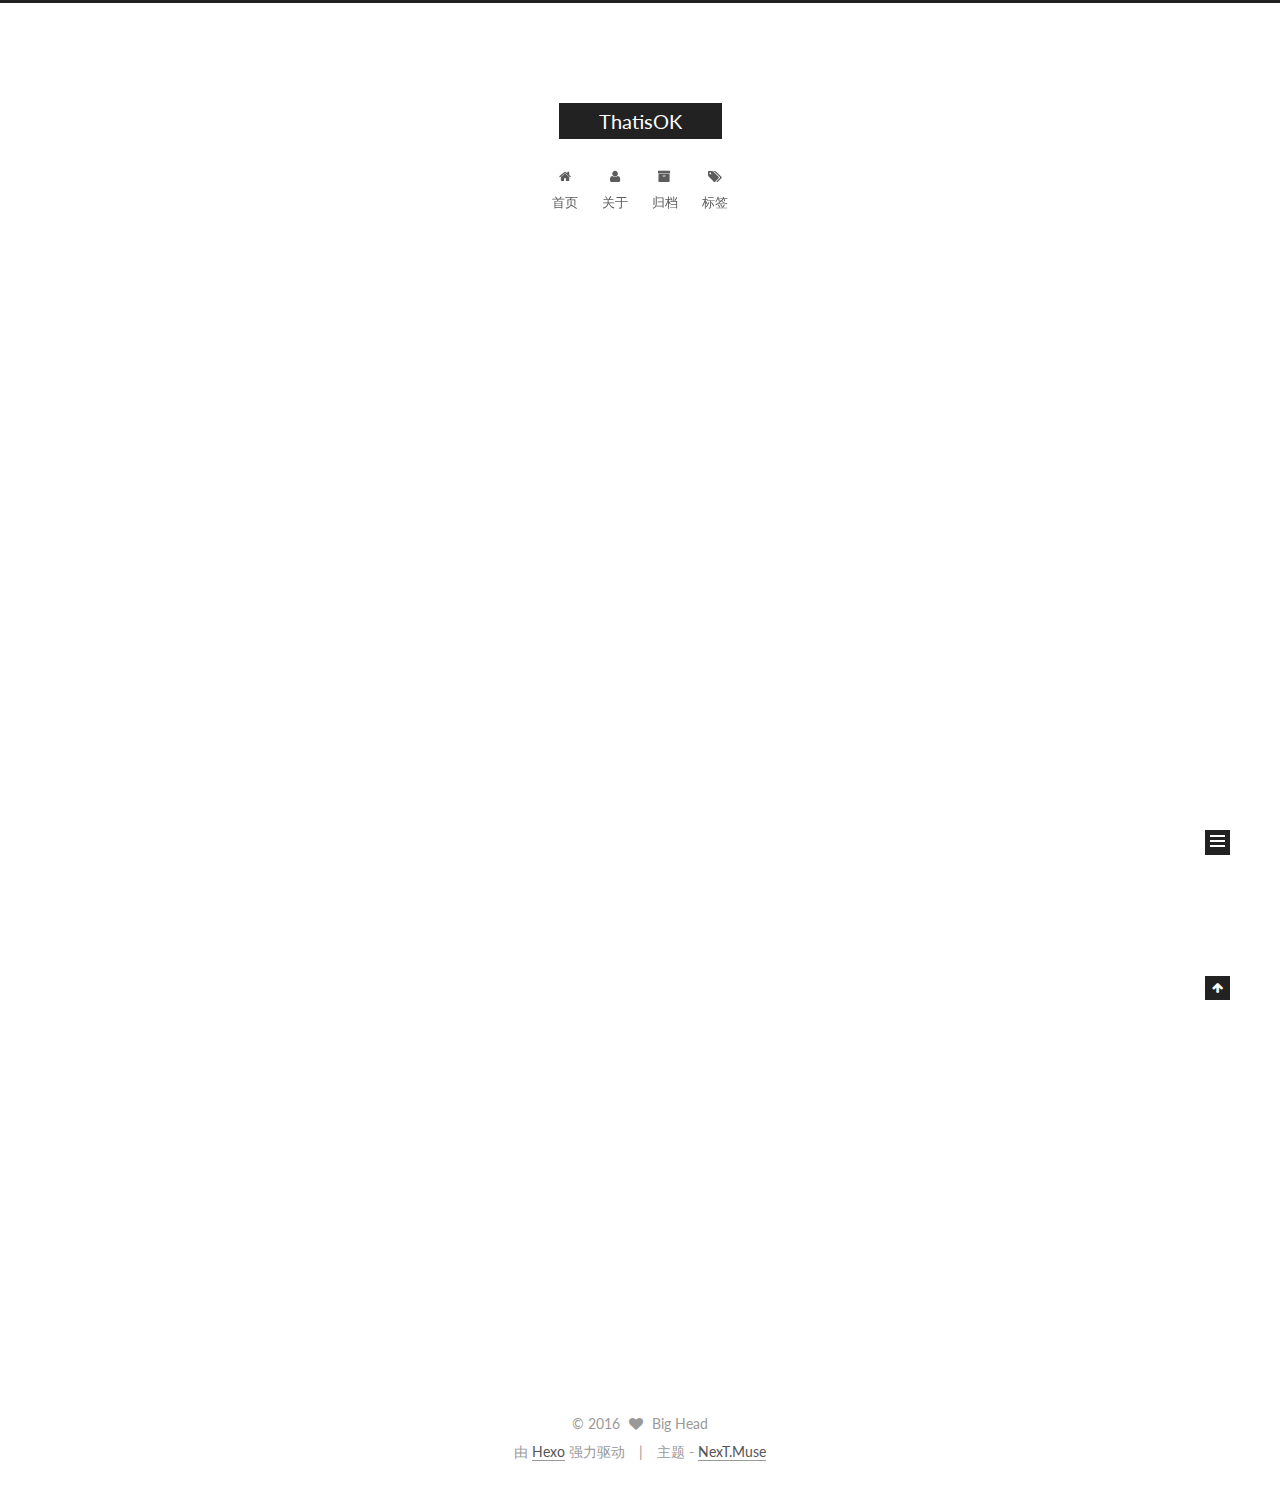
==== index.html @ 072a66c4 "Site updated: 2016-07-06 17:10:45" ====
<!doctype html>



  


<html class="theme-next muse use-motion">
<head>
  <meta charset="UTF-8"/>
<meta http-equiv="X-UA-Compatible" content="IE=edge,chrome=1" />
<meta name="viewport" content="width=device-width, initial-scale=1, maximum-scale=1"/>



<meta http-equiv="Cache-Control" content="no-transform" />
<meta http-equiv="Cache-Control" content="no-siteapp" />












  
  
  <link href="/vendors/fancybox/source/jquery.fancybox.css?v=2.1.5" rel="stylesheet" type="text/css" />




  
  
  
  

  
    
    
  

  

  

  

  

  
    
    
    <link href="//fonts.googleapis.com/css?family=Lato:300,300italic,400,400italic,700,700italic&subset=latin,latin-ext" rel="stylesheet" type="text/css">
  






<link href="/vendors/font-awesome/css/font-awesome.min.css?v=4.4.0" rel="stylesheet" type="text/css" />

<link href="/css/main.css?v=5.0.1" rel="stylesheet" type="text/css" />


  <meta name="keywords" content="Hexo, ThatisOK" />








  <link rel="shortcut icon" type="image/x-icon" href="/favicon.ico?v=5.0.1" />






<meta property="og:type" content="website">
<meta property="og:title" content="ThatisOK">
<meta property="og:url" content="http://yoursite.com/index.html">
<meta property="og:site_name" content="ThatisOK">
<meta name="twitter:card" content="summary">
<meta name="twitter:title" content="ThatisOK">



<script type="text/javascript" id="hexo.configuration">
  var NexT = window.NexT || {};
  var CONFIG = {
    scheme: 'Muse',
    sidebar: {"position":"left","display":"post"},
    fancybox: true,
    motion: true,
    duoshuo: {
      userId: 6275921781085701000,
      author: '小主'
    }
  };
</script>

  <title> ThatisOK </title>
</head>

<body itemscope itemtype="http://schema.org/WebPage" lang="zh-Hans">

  










  
  
    
  

  <div class="container one-collumn sidebar-position-left 
   page-home 
 ">
    <div class="headband"></div>

    <header id="header" class="header" itemscope itemtype="http://schema.org/WPHeader">
      <div class="header-inner"><div class="site-meta ">
  

  <div class="custom-logo-site-title">
    <a href="/"  class="brand" rel="start">
      <span class="logo-line-before"><i></i></span>
      <span class="site-title">ThatisOK</span>
      <span class="logo-line-after"><i></i></span>
    </a>
  </div>
  <p class="site-subtitle"></p>
</div>

<div class="site-nav-toggle">
  <button>
    <span class="btn-bar"></span>
    <span class="btn-bar"></span>
    <span class="btn-bar"></span>
  </button>
</div>

<nav class="site-nav">
  

  
    <ul id="menu" class="menu">
      
        
        <li class="menu-item menu-item-home">
          <a href="/" rel="section">
            
              <i class="menu-item-icon fa fa-fw fa-home"></i> <br />
            
            首页
          </a>
        </li>
      
        
        <li class="menu-item menu-item-about">
          <a href="/about" rel="section">
            
              <i class="menu-item-icon fa fa-fw fa-user"></i> <br />
            
            关于
          </a>
        </li>
      
        
        <li class="menu-item menu-item-archives">
          <a href="/archives" rel="section">
            
              <i class="menu-item-icon fa fa-fw fa-archive"></i> <br />
            
            归档
          </a>
        </li>
      
        
        <li class="menu-item menu-item-tags">
          <a href="/tags" rel="section">
            
              <i class="menu-item-icon fa fa-fw fa-tags"></i> <br />
            
            标签
          </a>
        </li>
      

      
    </ul>
  

  
</nav>

 </div>
    </header>

    <main id="main" class="main">
      <div class="main-inner">
        <div class="content-wrap">
          <div id="content" class="content">
            
  <section id="posts" class="posts-expand">
    
      

  
  

  
  
  

  <article class="post post-type-normal " itemscope itemtype="http://schema.org/Article">

    
      <header class="post-header">

        
        
          <h1 class="post-title" itemprop="name headline">
            
            
              
                
                <a class="post-title-link" href="/2016/07/06/hello-world/" itemprop="url">
                  Hello World
                </a>
              
            
          </h1>
        

        <div class="post-meta">
          <span class="post-time">
            <span class="post-meta-item-icon">
              <i class="fa fa-calendar-o"></i>
            </span>
            <span class="post-meta-item-text">发表于</span>
            <time itemprop="dateCreated" datetime="2016-07-06T14:46:11+08:00" content="2016-07-06">
              2016-07-06
            </time>
          </span>

          

          
            
              <span class="post-comments-count">
                &nbsp; | &nbsp;
                <a href="/2016/07/06/hello-world/#comments" itemprop="discussionUrl">
                  <span class="post-comments-count ds-thread-count" data-thread-key="2016/07/06/hello-world/" itemprop="commentsCount"></span>
                </a>
              </span>
            
          

          

          
          

          
        </div>
      </header>
    


    <div class="post-body" itemprop="articleBody">

      
      

      
        
          
            <p>Welcome to <a href="https://hexo.io/" target="_blank" rel="external">Hexo</a>! This is your very first post. Check <a href="https://hexo.io/docs/" target="_blank" rel="external">documentation</a> for more info. If you get any problems when using Hexo, you can find the answer in <a href="https://hexo.io/docs/troubleshooting.html" target="_blank" rel="external">troubleshooting</a> or you can ask me on <a href="https://github.com/hexojs/hexo/issues" target="_blank" rel="external">GitHub</a>.</p>
<h2 id="Quick-Start"><a href="#Quick-Start" class="headerlink" title="Quick Start"></a>Quick Start</h2><h3 id="Create-a-new-post"><a href="#Create-a-new-post" class="headerlink" title="Create a new post"></a>Create a new post</h3><figure class="highlight bash"><table><tr><td class="gutter"><pre><div class="line">1</div></pre></td><td class="code"><pre><div class="line">$ hexo new <span class="string">"My New Post"</span></div></pre></td></tr></table></figure>
<p>More info: <a href="https://hexo.io/docs/writing.html" target="_blank" rel="external">Writing</a></p>
<h3 id="Run-server"><a href="#Run-server" class="headerlink" title="Run server"></a>Run server</h3><figure class="highlight bash"><table><tr><td class="gutter"><pre><div class="line">1</div></pre></td><td class="code"><pre><div class="line">$ hexo server</div></pre></td></tr></table></figure>
<p>More info: <a href="https://hexo.io/docs/server.html" target="_blank" rel="external">Server</a></p>
<h3 id="Generate-static-files"><a href="#Generate-static-files" class="headerlink" title="Generate static files"></a>Generate static files</h3><figure class="highlight bash"><table><tr><td class="gutter"><pre><div class="line">1</div></pre></td><td class="code"><pre><div class="line">$ hexo generate</div></pre></td></tr></table></figure>
<p>More info: <a href="https://hexo.io/docs/generating.html" target="_blank" rel="external">Generating</a></p>
<h3 id="Deploy-to-remote-sites"><a href="#Deploy-to-remote-sites" class="headerlink" title="Deploy to remote sites"></a>Deploy to remote sites</h3><figure class="highlight bash"><table><tr><td class="gutter"><pre><div class="line">1</div></pre></td><td class="code"><pre><div class="line">$ hexo deploy</div></pre></td></tr></table></figure>
<p>More info: <a href="https://hexo.io/docs/deployment.html" target="_blank" rel="external">Deployment</a></p>

          
        
      
    </div>

    <div>
      
    </div>

    <div>
      
    </div>

    <footer class="post-footer">
      

      

      
      
        <div class="post-eof"></div>
      
    </footer>
  </article>


    
  </section>

  


          </div>
          


          

        </div>
        
          
  
  <div class="sidebar-toggle">
    <div class="sidebar-toggle-line-wrap">
      <span class="sidebar-toggle-line sidebar-toggle-line-first"></span>
      <span class="sidebar-toggle-line sidebar-toggle-line-middle"></span>
      <span class="sidebar-toggle-line sidebar-toggle-line-last"></span>
    </div>
  </div>

  <aside id="sidebar" class="sidebar">
    <div class="sidebar-inner">

      

      

      <section class="site-overview sidebar-panel  sidebar-panel-active ">
        <div class="site-author motion-element" itemprop="author" itemscope itemtype="http://schema.org/Person">
          <img class="site-author-image" itemprop="image"
               src="/images/avatar.gif"
               alt="Big Head" />
          <p class="site-author-name" itemprop="name">Big Head</p>
          <p class="site-description motion-element" itemprop="description"></p>
        </div>
        <nav class="site-state motion-element">
          <div class="site-state-item site-state-posts">
            <a href="/archives">
              <span class="site-state-item-count">1</span>
              <span class="site-state-item-name">日志</span>
            </a>
          </div>

          

          

        </nav>

        

        <div class="links-of-author motion-element">
          
        </div>

        
        

        
        

      </section>

      

    </div>
  </aside>


        
      </div>
    </main>

    <footer id="footer" class="footer">
      <div class="footer-inner">
        <div class="copyright" >
  
  &copy; 
  <span itemprop="copyrightYear">2016</span>
  <span class="with-love">
    <i class="fa fa-heart"></i>
  </span>
  <span class="author" itemprop="copyrightHolder">Big Head</span>
</div>

<div class="powered-by">
  由 <a class="theme-link" href="http://hexo.io">Hexo</a> 强力驱动
</div>

<div class="theme-info">
  主题 -
  <a class="theme-link" href="https://github.com/iissnan/hexo-theme-next">
    NexT.Muse
  </a>
</div>

        

        
      </div>
    </footer>

    <div class="back-to-top">
      <i class="fa fa-arrow-up"></i>
    </div>
  </div>

  

<script type="text/javascript">
  if (Object.prototype.toString.call(window.Promise) !== '[object Function]') {
    window.Promise = null;
  }
</script>









  



  
  <script type="text/javascript" src="/vendors/jquery/index.js?v=2.1.3"></script>

  
  <script type="text/javascript" src="/vendors/fastclick/lib/fastclick.min.js?v=1.0.6"></script>

  
  <script type="text/javascript" src="/vendors/jquery_lazyload/jquery.lazyload.js?v=1.9.7"></script>

  
  <script type="text/javascript" src="/vendors/velocity/velocity.min.js?v=1.2.1"></script>

  
  <script type="text/javascript" src="/vendors/velocity/velocity.ui.min.js?v=1.2.1"></script>

  
  <script type="text/javascript" src="/vendors/fancybox/source/jquery.fancybox.pack.js?v=2.1.5"></script>


  


  <script type="text/javascript" src="/js/src/utils.js?v=5.0.1"></script>

  <script type="text/javascript" src="/js/src/motion.js?v=5.0.1"></script>



  
  

  

  


  <script type="text/javascript" src="/js/src/bootstrap.js?v=5.0.1"></script>



  

  
    
  

  <script type="text/javascript">
    var duoshuoQuery = {short_name:"thatisok"};
    (function() {
      var ds = document.createElement('script');
      ds.type = 'text/javascript';ds.async = true;
      ds.id = 'duoshuo-script';
      ds.src = (document.location.protocol == 'https:' ? 'https:' : 'http:') + '//static.duoshuo.com/embed.js';
      ds.charset = 'UTF-8';
      (document.getElementsByTagName('head')[0]
      || document.getElementsByTagName('body')[0]).appendChild(ds);
    })();
  </script>

  
    
      
      <script src="/vendors/ua-parser-js/dist/ua-parser.min.js?v=0.7.9"></script>
      <script src="/js/src/hook-duoshuo.js"></script>
    
  





  
  
  
  <script type="text/x-mathjax-config">
    MathJax.Hub.Config({
      tex2jax: {
        inlineMath: [ ['$','$'], ["\\(","\\)"]  ],
        processEscapes: true,
        skipTags: ['script', 'noscript', 'style', 'textarea', 'pre', 'code']
      }
    });
  </script>

  <script type="text/x-mathjax-config">
    MathJax.Hub.Queue(function() {
      var all = MathJax.Hub.getAllJax(), i;
      for (i=0; i < all.length; i += 1) {
        all[i].SourceElement().parentNode.className += ' has-jax';
      }
    });
  </script>
  <script type="text/javascript" src="//cdn.mathjax.org/mathjax/latest/MathJax.js?config=TeX-AMS-MML_HTMLorMML"></script>


  

  

</body>
</html>
---- css/main.css ----
/* normalize.css v3.0.2 | MIT License | git.io/normalize */
html {
  font-family: sans-serif; /* 1 */
  -ms-text-size-adjust: 100%; /* 2 */
  -webkit-text-size-adjust: 100%; /* 2 */
}
body {
  margin: 0;
}
article,
aside,
details,
figcaption,
figure,
footer,
header,
hgroup,
main,
menu,
nav,
section,
summary {
  display: block;
}
audio,
canvas,
progress,
video {
  display: inline-block; /* 1 */
  vertical-align: baseline; /* 2 */
}
audio:not([controls]) {
  display: none;
  height: 0;
}
[hidden],
template {
  display: none;
}
a {
  background-color: transparent;
}
a:active,
a:hover {
  outline: 0;
}
abbr[title] {
  border-bottom: 1px dotted;
}
b,
strong {
  font-weight: bold;
}
dfn {
  font-style: italic;
}
h1 {
  font-size: 2em;
  margin: 0.67em 0;
}
mark {
  background: #ff0;
  color: #000;
}
small {
  font-size: 80%;
}
sub,
sup {
  font-size: 75%;
  line-height: 0;
  position: relative;
  vertical-align: baseline;
}
sup {
  top: -0.5em;
}
sub {
  bottom: -0.25em;
}
img {
  border: 0;
}
svg:not(:root) {
  overflow: hidden;
}
figure {
  margin: 1em 40px;
}
hr {
  -moz-box-sizing: content-box;
  box-sizing: content-box;
  height: 0;
}
pre {
  overflow: auto;
}
code,
kbd,
pre,
samp {
  font-family: monospace, monospace;
  font-size: 1em;
}
button,
input,
optgroup,
select,
textarea {
  color: inherit; /* 1 */
  font: inherit; /* 2 */
  margin: 0; /* 3 */
}
button {
  overflow: visible;
}
button,
select {
  text-transform: none;
}
button,
html input[type="button"],
input[type="reset"],
input[type="submit"] {
  -webkit-appearance: button; /* 2 */
  cursor: pointer; /* 3 */
}
button[disabled],
html input[disabled] {
  cursor: default;
}
button::-moz-focus-inner,
input::-moz-focus-inner {
  border: 0;
  padding: 0;
}
input {
  line-height: normal;
}
input[type="checkbox"],
input[type="radio"] {
  box-sizing: border-box; /* 1 */
  padding: 0; /* 2 */
}
input[type="number"]::-webkit-inner-spin-button,
input[type="number"]::-webkit-outer-spin-button {
  height: auto;
}
input[type="search"] {
  -webkit-appearance: textfield; /* 1 */
  -moz-box-sizing: content-box;
  -webkit-box-sizing: content-box; /* 2 */
  box-sizing: content-box;
}
input[type="search"]::-webkit-search-cancel-button,
input[type="search"]::-webkit-search-decoration {
  -webkit-appearance: none;
}
fieldset {
  border: 1px solid #c0c0c0;
  margin: 0 2px;
  padding: 0.35em 0.625em 0.75em;
}
legend {
  border: 0; /* 1 */
  padding: 0; /* 2 */
}
textarea {
  overflow: auto;
}
optgroup {
  font-weight: bold;
}
table {
  border-collapse: collapse;
  border-spacing: 0;
}
td,
th {
  padding: 0;
}
::selection {
  background: #262a30;
  color: #fff;
}
body {
  position: relative;
  font-family: 'Lato', "PingFang SC", "Microsoft YaHei", sans-serif;
  font-size: 14px;
  line-height: 2;
  color: #555;
  background: #fff;
}
@media (max-width: 767px) {
  body {
    padding-right: 0 !important;
  }
}
@media (min-width: 768px) and (max-width: 991px) {
  body {
    padding-right: 0 !important;
  }
}
@media (min-width: 1600px) {
  body {
    font-size: 16px;
  }
}
h1,
h2,
h3,
h4,
h5,
h6 {
  margin: 0;
  padding: 0;
  font-weight: bold;
  line-height: 1.5;
  font-family: 'Lato', "PingFang SC", "Microsoft YaHei", sans-serif;
}
h2,
h3,
h4,
h5,
h6 {
  margin: 20px 0 15px;
}
h1 {
  font-size: 22px;
}
@media (max-width: 767px) {
  h1 {
    font-size: 18px;
  }
}
h2 {
  font-size: 20px;
}
@media (max-width: 767px) {
  h2 {
    font-size: 16px;
  }
}
h3 {
  font-size: 18px;
}
@media (max-width: 767px) {
  h3 {
    font-size: 14px;
  }
}
h4 {
  font-size: 16px;
}
@media (max-width: 767px) {
  h4 {
    font-size: 12px;
  }
}
h5 {
  font-size: 14px;
}
@media (max-width: 767px) {
  h5 {
    font-size: 10px;
  }
}
h6 {
  font-size: 12px;
}
@media (max-width: 767px) {
  h6 {
    font-size: 8px;
  }
}
p {
  margin: 0 0 25px 0;
}
a {
  color: #555;
  text-decoration: none;
  border-bottom: 1px solid #999;
  word-wrap: break-word;
}
a:hover {
  color: #222;
  border-bottom-color: #222;
}
ul {
  list-style: none;
}
blockquote {
  margin: 0;
  padding: 0;
}
img {
  display: block;
  margin: auto;
  max-width: 100%;
  height: auto;
}
hr {
  margin: 40px 0;
  height: 3px;
  border: none;
  background-color: #ddd;
  background-image: repeating-linear-gradient(-45deg, #fff, #fff 4px, transparent 4px, transparent 8px);
}
blockquote {
  padding: 0 15px;
  color: #666;
  border-left: 4px solid #ddd;
}
blockquote cite::before {
  content: "-";
  padding: 0 5px;
}
dt {
  font-weight: 700;
}
dd {
  margin: 0;
  padding: 0;
}
.text-left {
  text-align: left;
}
.text-center {
  text-align: center;
}
.text-right {
  text-align: right;
}
.text-justify {
  text-align: justify;
}
.text-nowrap {
  white-space: nowrap;
}
.text-lowercase {
  text-transform: lowercase;
}
.text-uppercase {
  text-transform: uppercase;
}
.text-capitalize {
  text-transform: capitalize;
}
.center-block {
  display: block;
  margin-left: auto;
  margin-right: auto;
}
.clearfix:before,
.clearfix:after {
  content: " ";
  display: table;
}
.clearfix:after {
  clear: both;
}
.pullquote {
  width: 45%;
}
.pullquote.left {
  float: left;
  margin-left: 5px;
  margin-right: 10px;
}
.pullquote.right {
  float: right;
  margin-left: 10px;
  margin-right: 5px;
}
.affix.affix.affix {
  position: fixed;
}
.translation {
  margin-top: -20px;
  font-size: 14px;
  color: #999;
}
.scrollbar-measure {
  width: 100px;
  height: 100px;
  overflow: scroll;
  position: absolute;
  top: -9999px;
}
.use-motion .motion-element {
  opacity: 0;
}
#local-search-input {
  padding: 3px;
  border: none;
  text-indent: 14px;
  border-radius: 0;
  width: 140px;
  outline: none;
  border-bottom: 1px solid #999;
  background: inherit;
  opacity: 0.5;
}
#local-search-input:focus {
  opacity: 1;
}
.search-icon {
  position: absolute;
  top: 9px;
}
table {
  margin: 20px 0;
  width: 100%;
  border-collapse: collapse;
  border-spacing: 0;
  border: 1px solid #ddd;
  font-size: 14px;
  table-layout: fixed;
  word-wrap: break-all;
}
table>tbody>tr:nth-of-type(odd) {
  background-color: #f9f9f9;
}
table>tbody>tr:hover {
  background-color: #f5f5f5;
}
caption,
th,
td {
  padding: 8px;
  text-align: left;
  vertical-align: middle;
  font-weight: normal;
}
th,
td {
  border-bottom: 3px solid #ddd;
  border-right: 1px solid #eee;
}
th {
  padding-bottom: 10px;
  font-weight: 700;
}
td {
  border-bottom-width: 1px;
}
html,
body {
  height: 100%;
}
.container {
  position: relative;
  min-height: 100%;
}
.header-inner {
  margin: 0 auto;
  padding: 100px 0 70px;
  width: 700px;
}
@media (min-width: 1600px) {
  .container .header-inner {
    width: 900px;
  }
}
.main {
  padding-bottom: 150px;
}
.main-inner {
  margin: 0 auto;
  width: 700px;
}
@media (min-width: 1600px) {
  .container .main-inner {
    width: 900px;
  }
}
.footer {
  position: absolute;
  left: 0;
  bottom: 0;
  width: 100%;
  min-height: 50px;
}
.footer-inner {
  box-sizing: border-box;
  margin: 20px auto;
  width: 700px;
}
@media (min-width: 1600px) {
  .container .footer-inner {
    width: 900px;
  }
}
pre,
.highlight {
  overflow: auto;
  margin: 20px 0;
  padding: 15px;
  font-size: 13px;
  color: #c5c8c6;
  background: #1d1f21;
  line-height: 1.6;
}
pre,
code {
  font-family: consolas, Menlo, "PingFang SC", "Microsoft YaHei", monospace;
}
code {
  padding: 2px 4px;
  word-break: break-all;
  color: #555;
  background: #eee;
  border-radius: 4px;
  font-size: 13px;
}
pre code {
  padding: 0;
  color: #c5c8c6;
  background: none;
  text-shadow: none;
}
.highlight pre {
  border: none;
  margin: 0;
  padding: 1px;
}
.highlight table {
  margin: 0;
  width: auto;
  border: none;
}
.highlight td {
  border: none;
  padding: 0;
}
.highlight figcaption {
  font-size: 1em;
  color: #c5c8c6;
  line-height: 1em;
  margin-bottom: 1em;
}
.highlight figcaption:before,
.highlight figcaption:after {
  content: " ";
  display: table;
}
.highlight figcaption:after {
  clear: both;
}
.highlight figcaption a {
  float: right;
  color: #c5c8c6;
}
.highlight figcaption a:hover {
  border-bottom-color: #c5c8c6;
}
.highlight .gutter pre {
  color: #666;
  text-align: right;
  padding-right: 20px;
}
.highlight .line {
  height: 20px;
}
.gist table {
  width: auto;
}
.gist table td {
  border: none;
}
pre .comment {
  color: #969896;
}
pre .variable,
pre .attribute,
pre .tag,
pre .regexp,
pre .ruby .constant,
pre .xml .tag .title,
pre .xml .pi,
pre .xml .doctype,
pre .html .doctype,
pre .css .id,
pre .css .class,
pre .css .pseudo {
  color: #c66;
}
pre .number,
pre .preprocessor,
pre .built_in,
pre .literal,
pre .params,
pre .constant,
pre .command {
  color: #de935f;
}
pre .ruby .class .title,
pre .css .rules .attribute,
pre .string,
pre .value,
pre .inheritance,
pre .header,
pre .ruby .symbol,
pre .xml .cdata,
pre .special,
pre .number,
pre .formula {
  color: #b5bd68;
}
pre .title,
pre .css .hexcolor {
  color: #8abeb7;
}
pre .function,
pre .python .decorator,
pre .python .title,
pre .ruby .function .title,
pre .ruby .title .keyword,
pre .perl .sub,
pre .javascript .title,
pre .coffeescript .title {
  color: #81a2be;
}
pre .keyword,
pre .javascript .function {
  color: #b294bb;
}
.full-image.full-image.full-image {
  border: none;
  max-width: 100%;
  width: auto;
  margin: 20px auto;
}
@media (min-width: 992px) {
  .full-image.full-image.full-image {
    max-width: none;
    width: 126%;
    margin: 0 -13%;
  }
}
.blockquote-center,
.page-home .post-type-quote blockquote,
.page-post-detail .post-type-quote blockquote {
  position: relative;
  margin: 40px 0;
  padding: 0;
  border-left: none;
  text-align: center;
}
.blockquote-center::before,
.page-home .post-type-quote blockquote::before,
.page-post-detail .post-type-quote blockquote::before,
.blockquote-center::after,
.page-home .post-type-quote blockquote::after,
.page-post-detail .post-type-quote blockquote::after {
  position: absolute;
  content: ' ';
  display: block;
  width: 100%;
  height: 24px;
  opacity: 0.2;
  background-repeat: no-repeat;
  background-position: 0 -6px;
  background-size: 22px 22px;
}
.blockquote-center::before,
.page-home .post-type-quote blockquote::before,
.page-post-detail .post-type-quote blockquote::before {
  top: -20px;
  background-image: url("../images/quote-l.svg");
  border-top: 1px solid #ccc;
}
.blockquote-center::after,
.page-home .post-type-quote blockquote::after,
.page-post-detail .post-type-quote blockquote::after {
  bottom: -20px;
  background-image: url("../images/quote-r.svg");
  border-bottom: 1px solid #ccc;
  background-position: 100% 8px;
}
.blockquote-center p,
.page-home .post-type-quote blockquote p,
.page-post-detail .post-type-quote blockquote p,
.blockquote-center div,
.page-home .post-type-quote blockquote div,
.page-post-detail .post-type-quote blockquote div {
  text-align: center;
}
.post .post-body .group-picture img {
  box-sizing: border-box;
  padding: 0 3px;
  border: none;
}
.post .group-picture-row {
  overflow: hidden;
  margin-top: 6px;
}
.post .group-picture-row:first-child {
  margin-top: 0;
}
.post .group-picture-column {
  float: left;
}
.page-post-detail .post-body .group-picture-column {
  float: none;
  margin-top: 10px;
  width: auto !important;
}
.page-post-detail .post-body .group-picture-column img {
  margin: 0 auto;
}
.page-archive .group-picture-container {
  overflow: hidden;
}
.page-archive .group-picture-row {
  float: left;
}
.page-archive .group-picture-row:first-child {
  margin-top: 6px;
}
.page-archive .group-picture-column {
  max-width: 150px;
  max-height: 150px;
}
.btn {
  display: inline-block;
  padding: 0 20px;
  font-size: 14px;
  color: #fff;
  background: #222;
  border: 2px solid #222;
  text-decoration: none;
  border-radius: 0;
  transition-property: background-color;
  transition-duration: 0.2s;
  transition-timing-function: ease-in-out;
  transition-delay: 0s;
}
.btn:hover,
.post-more-link .btn:hover {
  border-color: #222;
  color: #222;
  background: #fff;
}
.btn-bar {
  display: block;
  width: 22px;
  height: 2px;
  background: #555;
  border-radius: 1px;
}
.btn-bar+.btn-bar {
  margin-top: 4px;
}
.pagination {
  margin: 120px 0 40px;
  text-align: center;
  border-top: 1px solid #eee;
}
.page-number-basic,
.pagination .prev,
.pagination .next,
.pagination .page-number,
.pagination .space {
  display: inline-block;
  position: relative;
  top: -1px;
  margin: 0 10px;
  padding: 0 10px;
  line-height: 30px;
}
@media (max-width: 767px) {
  .page-number-basic,
  .pagination .prev,
  .pagination .next,
  .pagination .page-number,
  .pagination .space {
    margin: 0 5px;
  }
}
.pagination .prev,
.pagination .next,
.pagination .page-number {
  border-bottom: 0;
  border-top: 1px solid #eee;
  transition-property: border-color;
  transition-duration: 0.2s;
  transition-timing-function: ease-in-out;
  transition-delay: 0s;
}
.pagination .prev:hover,
.pagination .next:hover,
.pagination .page-number:hover {
  border-top-color: #222;
}
.pagination .space {
  padding: 0;
  margin: 0;
}
.pagination .prev {
  margin-left: 0;
}
.pagination .next {
  margin-right: 0;
}
.pagination .page-number.current {
  color: #fff;
  background: #ccc;
  border-top-color: #ccc;
}
@media (max-width: 767px) {
  .pagination {
    border-top: none;
  }
  .pagination .prev,
  .pagination .next,
  .pagination .page-number {
    margin-bottom: 10px;
    border-top: 0;
    border-bottom: 1px solid #eee;
  }
  .pagination .prev:hover,
  .pagination .next:hover,
  .pagination .page-number:hover {
    border-bottom-color: #222;
  }
}
.comments {
  margin: 60px 20px 0;
}
.tag-cloud {
  text-align: center;
}
.tag-cloud a {
  display: inline-block;
  margin: 10px;
}
.back-to-top {
  box-sizing: border-box;
  position: fixed;
  bottom: -100px;
  right: 50px;
  z-index: 1050;
  padding: 0 6px;
  width: 25px;
  background: #222;
  font-size: 12px;
  opacity: 1;
  color: #fff;
  cursor: pointer;
  text-align: center;
  -webkit-transform: translateZ(0);
  transition-property: bottom;
  transition-duration: 0.2s;
  transition-timing-function: ease-in-out;
  transition-delay: 0s;
}
@media (max-width: 767px) {
  .back-to-top {
    display: none;
  }
}
@media (min-width: 768px) and (max-width: 991px) {
  .back-to-top {
    display: none;
  }
}
.back-to-top.back-to-top-on {
  bottom: 19px;
}
.header {
  background: #fff;
}
.header-inner {
  position: relative;
}
.headband {
  height: 3px;
  background: #222;
}
.site-meta {
  margin: 0;
  text-align: center;
}
@media (max-width: 767px) {
  .site-meta {
    text-align: center;
  }
}
.brand {
  position: relative;
  display: inline-block;
  padding: 0 40px;
  color: #fff;
  background: #222;
  border-bottom: none;
}
.brand:hover {
  color: #fff;
}
.logo {
  display: inline-block;
  margin-right: 5px;
  line-height: 36px;
  vertical-align: top;
}
.site-title {
  display: inline-block;
  vertical-align: top;
  line-height: 36px;
  font-size: 20px;
  font-weight: normal;
  font-family: 'Lato', "PingFang SC", "Microsoft YaHei", sans-serif;
}
.site-subtitle {
  margin-top: 10px;
  font-size: 13px;
  color: #999;
}
.use-motion .brand {
  opacity: 0;
}
.use-motion .logo,
.use-motion .site-title,
.use-motion .site-subtitle {
  opacity: 0;
  position: relative;
  top: -10px;
}
.site-nav-toggle {
  display: none;
  position: absolute;
  top: 10px;
  left: 10px;
}
@media (max-width: 767px) {
  .site-nav-toggle {
    display: block;
  }
}
.site-nav-toggle button {
  margin-top: 2px;
  padding: 9px 10px;
  background: transparent;
  border: none;
}
@media (max-width: 767px) {
  .site-nav {
    display: none;
    margin: 0 -10px;
    padding: 0 10px;
    clear: both;
    border-top: 1px solid #ddd;
  }
}
@media (min-width: 768px) and (max-width: 991px) {
  .site-nav {
    display: block !important;
  }
}
@media (min-width: 992px) {
  .site-nav {
    display: block !important;
  }
}
.menu {
  margin-top: 20px;
  padding-left: 0;
  text-align: center;
}
.menu .menu-item {
  display: inline-block;
  margin: 0 10px;
}
@media screen and (max-width: 767px) {
  .menu .menu-item {
    margin-top: 10px;
  }
}
.menu .menu-item a {
  display: block;
  font-size: 13px;
  text-transform: capitalize;
  line-height: inherit;
  border-bottom: 1px solid transparent;
  transition-property: border-color;
  transition-duration: 0.2s;
  transition-timing-function: ease-in-out;
  transition-delay: 0s;
}
.menu .menu-item a:hover {
  border-bottom-color: #222;
}
.menu .menu-item .fa {
  margin-right: 5px;
}
.use-motion .menu-item {
  opacity: 0;
}
.post-body {
  font-family: 'Lato', "PingFang SC", "Microsoft YaHei", sans-serif;
}
@media (max-width: 767px) {
  .post-body {
    word-break: break-word;
  }
}
.post-body .fancybox img {
  display: block !important;
  margin: 0 auto;
  cursor: pointer;
  cursor: zoom-in;
  cursor: -webkit-zoom-in;
}
.post-body .image-caption,
.post-body .figure .caption {
  margin: 10px auto 15px;
  text-align: center;
  font-size: 14px;
  color: #999;
  font-weight: bold;
  line-height: 1;
}
.post-sticky-flag {
  display: inline-block;
  font-size: 16px;
  -ms-transform: rotate(30deg);
  -webkit-transform: rotate(30deg);
  -moz-transform: rotate(30deg);
  -ms-transform: rotate(30deg);
  -o-transform: rotate(30deg);
  transform: rotate(30deg);
}
.posts-expand {
  padding-top: 40px;
}
@media (max-width: 767px) {
  .posts-expand {
    margin: 0 20px;
  }
  .post-body pre,
  .post-body .highlight {
    padding: 10px;
  }
  .post-body pre .gutter pre,
  .post-body .highlight .gutter pre {
    padding-right: 10px;
  }
}
@media (min-width: 992px) {
  .posts-expand .post-body {
    text-align: justify;
  }
}
.posts-expand .post-body h2,
.posts-expand .post-body h3,
.posts-expand .post-body h4,
.posts-expand .post-body h5,
.posts-expand .post-body h6 {
  padding-top: 10px;
}
.posts-expand .post-body h2 .header-anchor,
.posts-expand .post-body h3 .header-anchor,
.posts-expand .post-body h4 .header-anchor,
.posts-expand .post-body h5 .header-anchor,
.posts-expand .post-body h6 .header-anchor {
  float: right;
  margin-left: 10px;
  color: #ccc;
  border-bottom-style: none;
  visibility: hidden;
}
.posts-expand .post-body h2 .header-anchor:hover,
.posts-expand .post-body h3 .header-anchor:hover,
.posts-expand .post-body h4 .header-anchor:hover,
.posts-expand .post-body h5 .header-anchor:hover,
.posts-expand .post-body h6 .header-anchor:hover {
  color: inherit;
}
.posts-expand .post-body h2:hover .header-anchor,
.posts-expand .post-body h3:hover .header-anchor,
.posts-expand .post-body h4:hover .header-anchor,
.posts-expand .post-body h5:hover .header-anchor,
.posts-expand .post-body h6:hover .header-anchor {
  visibility: visible;
}
.posts-expand .post-body ul li {
  list-style: circle;
}
.posts-expand .post-body img {
  box-sizing: border-box;
  margin: auto;
  padding: 3px;
  border: 1px solid #ddd;
}
.posts-expand .fancybox img {
  margin: 0 auto;
}
@media (max-width: 767px) {
  .posts-collapse {
    margin: 0 20px;
  }
  .posts-collapse .post-title,
  .posts-collapse .post-meta {
    display: block;
    width: auto;
    text-align: left;
  }
}
.posts-collapse {
  position: relative;
  z-index: 1010;
  margin-left: 55px;
}
.posts-collapse::after {
  content: " ";
  position: absolute;
  top: 20px;
  left: 0;
  margin-left: -2px;
  width: 4px;
  height: 100%;
  background: #f5f5f5;
  z-index: -1;
}
@media (max-width: 767px) {
  .posts-collapse {
    margin: 0 20px;
  }
}
.posts-collapse .collection-title {
  position: relative;
  margin: 60px 0;
}
.posts-collapse .collection-title h2 {
  margin-left: 20px;
}
.posts-collapse .collection-title small {
  color: #bbb;
}
.posts-collapse .collection-title::before {
  content: " ";
  position: absolute;
  left: 0;
  top: 50%;
  margin-left: -4px;
  margin-top: -4px;
  width: 8px;
  height: 8px;
  background: #bbb;
  border-radius: 50%;
}
.posts-collapse .post {
  margin: 30px 0;
}
.posts-collapse .post-header {
  position: relative;
  transition-duration: 0.2s;
  transition-timing-function: ease-in-out;
  transition-delay: 0s;
  transition-property: border;
  border-bottom: 1px dashed #ccc;
}
.posts-collapse .post-header::before {
  content: " ";
  position: absolute;
  left: 0;
  top: 12px;
  width: 6px;
  height: 6px;
  margin-left: -4px;
  background: #bbb;
  border-radius: 50%;
  border: 1px solid #fff;
  transition-duration: 0.2s;
  transition-timing-function: ease-in-out;
  transition-delay: 0s;
  transition-property: background;
}
.posts-collapse .post-header:hover {
  border-bottom-color: #666;
}
.posts-collapse .post-header:hover::before {
  background: #222;
}
.posts-collapse .post-meta {
  position: absolute;
  font-size: 12px;
  left: 20px;
  top: 5px;
}
.posts-collapse .post-comments-count {
  display: none;
}
.posts-collapse .post-title {
  margin-left: 60px;
  font-size: 16px;
  font-weight: normal;
  line-height: inherit;
}
.posts-collapse .post-title::after {
  margin-left: 3px;
  opacity: 0.6;
}
.posts-collapse .post-title a {
  color: #666;
  border-bottom: none;
}
.page-home .post-type-quote .post-header,
.page-post-detail .post-type-quote .post-header,
.page-home .post-type-quote .post-tags,
.page-post-detail .post-type-quote .post-tags {
  display: none;
}
.posts-expand .post-title {
  font-size: 26px;
  text-align: center;
  word-break: break-word;
  font-weight: 400;
}
@media (max-width: 767px) {
  .posts-expand .post-title {
    font-size: 22px;
  }
}
.posts-expand .post-title-link {
  display: inline-block;
  position: relative;
  color: #555;
  border-bottom: none;
  line-height: 1.2;
  vertical-align: top;
}
.posts-expand .post-title-link::before {
  content: "";
  position: absolute;
  width: 100%;
  height: 2px;
  bottom: 0;
  left: 0;
  background-color: #000;
  visibility: hidden;
  -webkit-transform: scaleX(0);
  -moz-transform: scaleX(0);
  -ms-transform: scaleX(0);
  -o-transform: scaleX(0);
  transform: scaleX(0);
  transition-duration: 0.2s;
  transition-timing-function: ease-in-out;
  transition-delay: 0s;
}
.posts-expand .post-title-link:hover::before {
  visibility: visible;
  -webkit-transform: scaleX(1);
  -moz-transform: scaleX(1);
  -ms-transform: scaleX(1);
  -o-transform: scaleX(1);
  transform: scaleX(1);
}
.posts-expand .post-title-link .fa {
  font-size: 16px;
}
.posts-expand .post-meta {
  margin: 3px 0 60px 0;
  color: #999;
  font-family: 'Lato', "PingFang SC", "Microsoft YaHei", sans-serif;
  font-size: 12px;
  text-align: center;
}
.posts-expand .post-meta .post-category-list {
  display: inline-block;
  margin: 0;
  padding: 3px;
}
.posts-expand .post-meta .post-category-list-link {
  color: #999;
}
.post-meta-item-icon {
  display: none;
  margin-right: 3px;
}
@media (min-width: 768px) and (max-width: 991px) {
  .post-meta-item-icon {
    display: inline-block;
  }
}
@media (max-width: 767px) {
  .post-meta-item-icon {
    display: inline-block;
  }
}
@media (min-width: 768px) and (max-width: 991px) {
  .post-meta-item-text {
    display: none;
  }
}
@media (max-width: 767px) {
  .post-meta-item-text {
    display: none;
  }
}
@media (max-width: 767px) {
  .posts-expand .post-comments-count {
    display: none;
  }
}
.post-more-link {
  margin-top: 50px;
}
.post-more-link .btn {
  color: #fff;
  font-size: 14px;
  background: #222;
  border-radius: 0;
  line-height: 2;
}
.posts-expand .post-tags {
  margin-top: 40px;
  text-align: center;
}
.posts-expand .post-tags a {
  display: inline-block;
  margin-right: 10px;
  font-size: 13px;
}
.post-nav {
  overflow: hidden;
  margin-top: 60px;
  padding: 10px;
  white-space: nowrap;
  border-top: 1px solid #eee;
}
.post-nav-item {
  display: inline-block;
  width: 50%;
  white-space: normal;
}
.post-nav-item a {
  position: relative;
  display: inline-block;
  line-height: 25px;
  font-size: 14px;
  color: #555;
  border-bottom: none;
}
.post-nav-item a:hover {
  color: #222;
  border-bottom: none;
}
.post-nav-item a:active {
  top: 2px;
}
.post-nav-item a i {
  font-size: 12px;
}
.post-nav-prev {
  text-align: right;
}
.posts-expand .post-eof {
  display: block;
  margin: 80px auto 60px;
  width: 8%;
  height: 1px;
  background: #ccc;
  text-align: center;
}
.post:last-child .post-eof.post-eof.post-eof {
  display: none;
}
.post-gallery {
  display: table;
  table-layout: fixed;
  width: 100%;
  border-collapse: separate;
}
.post-gallery-row {
  display: table-row;
}
.post-gallery .post-gallery-img {
  display: table-cell;
  text-align: center;
  vertical-align: middle;
  border: none;
}
.post-gallery .post-gallery-img img {
  max-width: 100%;
  max-height: 100%;
  border: none;
}
.fancybox-close,
.fancybox-close:hover {
  border: none;
}
.sidebar {
  position: fixed;
  right: 0;
  top: 0;
  bottom: 0;
  width: 0;
  z-index: 1040;
  box-shadow: inset 0 2px 6px #000;
  background: #222;
  -webkit-transform: translateZ(0);
}
.sidebar a {
  color: #999;
  border-bottom-color: #555;
}
.sidebar a:hover {
  color: #eee;
}
@media (min-width: 768px) and (max-width: 991px) {
  .sidebar {
    display: none !important;
  }
}
@media (max-width: 767px) {
  .sidebar {
    display: none !important;
  }
}
.sidebar-inner {
  position: relative;
  padding: 20px 10px;
  color: #999;
  text-align: center;
}
.sidebar-toggle {
  position: fixed;
  right: 50px;
  bottom: 45px;
  width: 15px;
  height: 15px;
  padding: 5px;
  background: #222;
  line-height: 0;
  z-index: 1050;
  cursor: pointer;
  -webkit-transform: translateZ(0);
}
@media (min-width: 768px) and (max-width: 991px) {
  .sidebar-toggle {
    display: none;
  }
}
@media (max-width: 767px) {
  .sidebar-toggle {
    display: none;
  }
}
.sidebar-toggle-line {
  position: relative;
  display: inline-block;
  vertical-align: top;
  height: 2px;
  width: 100%;
  background: #fff;
  margin-top: 3px;
}
.sidebar-toggle-line:first-child {
  margin-top: 0;
}
.site-author-image {
  display: block;
  margin: 0 auto;
  padding: 2px;
  max-width: 96px;
  height: auto;
  border: 2px solid #333;
}
.site-author-name {
  margin: 5px 0 0;
  text-align: center;
  color: #f5f5f5;
  font-weight: normal;
}
.site-description {
  margin-top: 5px;
  text-align: center;
  font-size: 14px;
  color: #999;
}
.site-state {
  overflow: hidden;
  line-height: 1.4;
  white-space: nowrap;
  text-align: center;
}
.site-state-item {
  display: inline-block;
  padding: 0 15px;
  border-left: 1px solid #333;
}
.site-state-item:first-child {
  border-left: none;
}
.site-state-item a {
  border-bottom: none;
}
.site-state-item-count {
  display: block;
  text-align: center;
  color: inherit;
  font-weight: 600;
  font-size: 18px;
}
.site-state-item-name {
  font-size: 13px;
  color: inherit;
}
.feed-link {
  margin-top: 20px;
}
.feed-link a {
  display: inline-block;
  padding: 0 15px;
  color: #fc6423;
  border: 1px solid #fc6423;
  border-radius: 4px;
}
.feed-link a i {
  color: #fc6423;
  font-size: 14px;
}
.feed-link a:hover {
  color: #fff;
  background: #fc6423;
}
.feed-link a:hover i {
  color: #fff;
}
.links-of-author {
  margin-top: 20px;
}
.links-of-author a {
  display: inline-block;
  vertical-align: middle;
  margin-right: 10px;
  margin-bottom: 10px;
  border-bottom-color: #555;
  font-size: 13px;
}
.links-of-author a:before {
  display: inline-block;
  vertical-align: middle;
  margin-right: 3px;
  content: " ";
  width: 4px;
  height: 4px;
  border-radius: 50%;
  background: #7361a8;
}
.links-of-blogroll {
  font-size: 13px;
}
.links-of-blogroll-title {
  margin-top: 20px;
  font-size: 14px;
  font-weight: 600;
}
.links-of-blogroll-list {
  margin: 0;
  padding: 0;
}
.links-of-blogroll-item {
  padding: 2px 10px;
}
.sidebar-nav {
  margin: 0 0 20px;
  padding-left: 0;
}
.sidebar-nav li {
  display: inline-block;
  cursor: pointer;
  border-bottom: 1px solid transparent;
  font-size: 14px;
  color: #555;
}
.sidebar-nav li:hover {
  color: #f5f5f5;
}
.page-post-detail .sidebar-nav-toc {
  padding: 0 5px;
}
.page-post-detail .sidebar-nav-overview {
  margin-left: 10px;
}
.sidebar-nav .sidebar-nav-active {
  color: #87daff;
  border-bottom-color: #87daff;
}
.sidebar-nav .sidebar-nav-active:hover {
  color: #87daff;
}
.sidebar-panel {
  display: none;
}
.sidebar-panel-active {
  display: block;
}
.post-toc-empty {
  font-size: 14px;
  color: #666;
}
.post-toc-wrap {
  overflow: hidden;
}
.post-toc {
  overflow: auto;
}
.post-toc ol {
  margin: 0;
  padding: 0 2px 5px 10px;
  text-align: left;
  list-style: none;
  font-size: 14px;
}
.post-toc ol > ol {
  padding-left: 0;
}
.post-toc ol a {
  transition-duration: 0.2s;
  transition-timing-function: ease-in-out;
  transition-delay: 0s;
  transition-property: all;
  color: #999;
  border-bottom-color: #555;
}
.post-toc ol a:hover {
  color: #ccc;
  border-bottom-color: #ccc;
}
.post-toc .nav-item {
  overflow: hidden;
  text-overflow: ellipsis;
  white-space: nowrap;
  line-height: 1.8;
}
.post-toc .nav .nav-child {
  display: none;
}
.post-toc .nav .active > .nav-child {
  display: block;
}
.post-toc .nav .active-current > .nav-child {
  display: block;
}
.post-toc .nav .active-current > .nav-child > .nav-item {
  display: block;
}
.post-toc .nav .active > a {
  color: #87daff;
  border-bottom-color: #87daff;
}
.post-toc .nav .active-current > a {
  color: #87daff;
}
.post-toc .nav .active-current > a:hover {
  color: #87daff;
}
.footer {
  font-size: 14px;
  color: #999;
}
.footer img {
  border: none;
}
.footer-inner {
  text-align: center;
}
.with-love {
  display: inline-block;
  margin: 0 5px;
}
.powered-by,
.theme-info {
  display: inline-block;
}
.powered-by {
  margin-right: 10px;
}
.powered-by::after {
  content: "|";
  padding-left: 10px;
}
.cc-license {
  margin-top: 10px;
  text-align: center;
}
.cc-license .cc-opacity {
  opacity: 0.7;
  border-bottom: none;
}
.cc-license .cc-opacity:hover {
  opacity: 0.9;
}
.cc-license img {
  display: inline-block;
}
.theme-next #ds-thread #ds-reset {
  color: #555;
}
.theme-next #ds-thread #ds-reset .ds-replybox {
  margin-bottom: 30px;
}
.theme-next #ds-thread #ds-reset .ds-replybox .ds-avatar,
.theme-next #ds-reset .ds-avatar img {
  box-shadow: none;
}
.theme-next #ds-thread #ds-reset .ds-textarea-wrapper {
  border-color: #c7d4e1;
  background: none;
  border-top-right-radius: 3px;
  border-top-left-radius: 3px;
}
.theme-next #ds-thread #ds-reset .ds-textarea-wrapper textarea {
  height: 60px;
}
.theme-next #ds-reset .ds-rounded-top {
  border-radius: 0;
}
.theme-next #ds-thread #ds-reset .ds-post-toolbar {
  box-sizing: border-box;
  border: 1px solid #c7d4e1;
  background: #f6f8fa;
}
.theme-next #ds-thread #ds-reset .ds-post-options {
  height: 40px;
  border: none;
  background: none;
}
.theme-next #ds-thread #ds-reset .ds-toolbar-buttons {
  top: 11px;
}
.theme-next #ds-thread #ds-reset .ds-sync {
  top: 5px;
}
.theme-next #ds-thread #ds-reset .ds-post-button {
  top: 4px;
  right: 5px;
  width: 90px;
  height: 30px;
  border: 1px solid #c5ced7;
  border-radius: 3px;
  background-image: linear-gradient(#fbfbfc, #f5f7f9);
  color: #60676d;
}
.theme-next #ds-thread #ds-reset .ds-post-button:hover {
  background-position: 0 -30px;
  color: #60676d;
}
.theme-next #ds-thread #ds-reset .ds-comments-info {
  padding: 10px 0;
}
.theme-next #ds-thread #ds-reset .ds-sort {
  display: none;
}
.theme-next #ds-thread #ds-reset li.ds-tab a.ds-current {
  border: none;
  background: #f6f8fa;
  color: #60676d;
}
.theme-next #ds-thread #ds-reset li.ds-tab a.ds-current:hover {
  background-color: #e9f0f7;
  color: #60676d;
}
.theme-next #ds-thread #ds-reset li.ds-tab a {
  border-radius: 2px;
  padding: 5px;
}
.theme-next #ds-thread #ds-reset .ds-login-buttons p {
  color: #999;
  line-height: 36px;
}
.theme-next #ds-thread #ds-reset .ds-login-buttons .ds-service-list li {
  height: 28px;
}
.theme-next #ds-thread #ds-reset .ds-service-list a {
  background: none;
  padding: 5px;
  border: 1px solid;
  border-radius: 3px;
  text-align: center;
}
.theme-next #ds-thread #ds-reset .ds-service-list a:hover {
  color: #fff;
  background: #666;
}
.theme-next #ds-thread #ds-reset .ds-service-list .ds-weibo {
  color: #fc9b00;
  border-color: #fc9b00;
}
.theme-next #ds-thread #ds-reset .ds-service-list .ds-weibo:hover {
  background: #fc9b00;
}
.theme-next #ds-thread #ds-reset .ds-service-list .ds-qq {
  color: #60a3ec;
  border-color: #60a3ec;
}
.theme-next #ds-thread #ds-reset .ds-service-list .ds-qq:hover {
  background: #60a3ec;
}
.theme-next #ds-thread #ds-reset .ds-service-list .ds-renren {
  color: #2e7ac4;
  border-color: #2e7ac4;
}
.theme-next #ds-thread #ds-reset .ds-service-list .ds-renren:hover {
  background: #2e7ac4;
}
.theme-next #ds-thread #ds-reset .ds-service-list .ds-douban {
  color: #37994c;
  border-color: #37994c;
}
.theme-next #ds-thread #ds-reset .ds-service-list .ds-douban:hover {
  background: #37994c;
}
.theme-next #ds-thread #ds-reset .ds-service-list .ds-kaixin {
  color: #fef20d;
  border-color: #fef20d;
}
.theme-next #ds-thread #ds-reset .ds-service-list .ds-kaixin:hover {
  background: #fef20d;
}
.theme-next #ds-thread #ds-reset .ds-service-list .ds-netease {
  color: #f00;
  border-color: #f00;
}
.theme-next #ds-thread #ds-reset .ds-service-list .ds-netease:hover {
  background: #f00;
}
.theme-next #ds-thread #ds-reset .ds-service-list .ds-sohu {
  color: #ffcb05;
  border-color: #ffcb05;
}
.theme-next #ds-thread #ds-reset .ds-service-list .ds-sohu:hover {
  background: #ffcb05;
}
.theme-next #ds-thread #ds-reset .ds-service-list .ds-baidu {
  color: #2831e0;
  border-color: #2831e0;
}
.theme-next #ds-thread #ds-reset .ds-service-list .ds-baidu:hover {
  background: #2831e0;
}
.theme-next #ds-thread #ds-reset .ds-service-list .ds-google {
  color: #166bec;
  border-color: #166bec;
}
.theme-next #ds-thread #ds-reset .ds-service-list .ds-google:hover {
  background: #166bec;
}
.theme-next #ds-thread #ds-reset .ds-service-list .ds-weixin {
  color: #00ce0d;
  border-color: #00ce0d;
}
.theme-next #ds-thread #ds-reset .ds-service-list .ds-weixin:hover {
  background: #00ce0d;
}
.theme-next #ds-thread #ds-reset .ds-service-list .ds-more-services {
  border: none;
}
.theme-next #ds-thread #ds-reset .ds-service-list .ds-more-services:hover {
  background: none;
}
.theme-next #ds-reset .duoshuo-ua-admin {
  display: inline-block;
  color: #f00;
}
.theme-next #ds-reset .duoshuo-ua-platform,
.theme-next #ds-reset .duoshuo-ua-browser {
  color: #ccc;
}
.theme-next #ds-reset .duoshuo-ua-platform .fa,
.theme-next #ds-reset .duoshuo-ua-browser .fa {
  display: inline-block;
  margin-right: 3px;
}
.theme-next #ds-reset .duoshuo-ua-separator {
  display: inline-block;
  margin-left: 5px;
}
.theme-next .this_ua {
  background-color: #ccc !important;
  border-radius: 4px;
  padding: 0 5px !important;
  margin: 1px 1px !important;
  border: 1px solid #bbb !important;
  color: #fff;
  display: inline-block !important;
}
.theme-next .this_ua.admin {
  background-color: #d9534f !important;
  border-color: #d9534f !important;
}
.theme-next .this_ua.platform.iOS,
.theme-next .this_ua.platform.Mac,
.theme-next .this_ua.platform.Windows {
  background-color: #39b3d7 !important;
  border-color: #46b8da !important;
}
.theme-next .this_ua.platform.Linux {
  background-color: #3a3a3a !important;
  border-color: #1f1f1f !important;
}
.theme-next .this_ua.platform.Android {
  background-color: #00c47d !important;
  border-color: #01b171 !important;
}
.theme-next .this_ua.browser.Mobile,
.theme-next .this_ua.browser.Chrome {
  background-color: #5cb85c !important;
  border-color: #4cae4c !important;
}
.theme-next .this_ua.browser.Firefox {
  background-color: #f0ad4e !important;
  border-color: #eea236 !important;
}
.theme-next .this_ua.browser.Maxthon,
.theme-next .this_ua.browser.IE {
  background-color: #428bca !important;
  border-color: #357ebd !important;
}
.theme-next .this_ua.browser.baidu,
.theme-next .this_ua.browser.UCBrowser,
.theme-next .this_ua.browser.Opera {
  background-color: #d9534f !important;
  border-color: #d43f3a !important;
}
.theme-next .this_ua.browser.Android,
.theme-next .this_ua.browser.QQBrowser {
  background-color: #78ace9 !important;
  border-color: #4cae4c !important;
}
.post-spread {
  margin-top: 20px;
  text-align: center;
}
.jiathis_style {
  display: inline-block;
}
.jiathis_style a {
  border: none;
}
.post-spread {
  margin-top: 20px;
  text-align: center;
}
.bdshare-slide-button-box a {
  border: none;
}
.bdsharebuttonbox {
  display: inline-block;
}
.bdsharebuttonbox a {
  border: none;
}
ul.search-result-list {
  padding-left: 0px;
  margin: 0px 5px 0px 8px;
}
p.search-result {
  border-bottom: 1px dashed #ccc;
  padding: 5px 0;
}
a.search-result-title {
  font-weight: bold;
}
a.search-result {
  border-bottom: transparent;
  display: block;
  white-space: nowrap;
  overflow: hidden;
  text-overflow: ellipsis;
}
.search-keyword {
  border-bottom: 1px dashed #4088b8;
  font-weight: bold;
}
#local-search-result {
  height: 90%;
  overflow: auto;
}
.popup {
  display: none;
  position: fixed;
  top: 10%;
  left: 50%;
  width: 700px;
  height: 80%;
  margin-left: -350px;
  padding: 3px 0 0 10px;
  background: #fff;
  color: #333;
  z-index: 9999;
  border-radius: 5px;
}
@media (max-width: 767px) {
  .popup {
    padding: 3px;
    top: 0;
    left: 0;
    margin: 0;
    width: 100%;
    height: 100%;
    border-radius: 0px;
  }
}
.popoverlay {
  position: fixed;
  width: 100%;
  height: 100%;
  top: 0px;
  left: 0px;
  z-index: 2080;
  background-color: rgba(0,0,0,0.3);
}
#local-search-input {
  margin-bottom: 10px;
  width: 50%;
}
.popup-btn-close {
  position: absolute;
  top: 6px;
  right: 14px;
  color: #4ebd79;
  font-size: 14px;
  font-weight: bold;
  text-transform: uppercase;
  cursor: pointer;
}
#no-result {
  position: absolute;
  left: 44%;
  top: 42%;
  color: #ccc;
}
.site-uv,
.site-pv,
.page-pv {
  display: inline-block;
}
.site-uv .busuanzi-value,
.site-pv .busuanzi-value,
.page-pv .busuanzi-value {
  margin: 0 5px;
}
.site-uv {
  margin-right: 10px;
}
.site-uv::after {
  content: "|";
  padding-left: 10px;
}
.use-motion .post {
  opacity: 0;
}
.page-archive .archive-page-counter {
  position: relative;
  top: 3px;
  left: 20px;
}
@media (max-width: 767px) {
  .page-archive .archive-page-counter {
    top: 5px;
  }
}
.page-archive .posts-collapse .archive-move-on {
  position: absolute;
  top: 11px;
  left: 0;
  margin-left: -6px;
  width: 10px;
  height: 10px;
  opacity: 0.5;
  background: #555;
  border: 1px solid #fff;
  border-radius: 50%;
}
.category-all-page .category-all-title {
  text-align: center;
}
.category-all-page .category-all {
  margin-top: 20px;
}
.category-all-page .category-list {
  margin: 0;
  padding: 0;
  list-style: none;
}
.category-all-page .category-list-item {
  margin: 5px 10px;
}
.category-all-page .category-list-count {
  color: #bbb;
}
.category-all-page .category-list-count:before {
  display: inline;
  content: " (";
}
.category-all-page .category-list-count:after {
  display: inline;
  content: ") ";
}
.category-all-page .category-list-child {
  padding-left: 10px;
}
.page-post-detail .sidebar-toggle-line {
  background: #87daff;
}
.page-post-detail .comments {
  overflow: hidden;
}
@media (max-width: 767px) {
  .header-inner,
  .container .main-inner,
  .footer-inner {
    width: auto;
  }
}
.custom-logo .site-meta-headline {
  text-align: center;
}
.custom-logo .brand {
  background: none;
}
.custom-logo .site-title {
  margin: 10px auto 0;
  font-size: 24px;
  color: #222;
}
.custom-logo .site-title a {
  border: none;
}
.custom-logo-image {
  margin: 0 auto;
  padding: 5px;
  max-width: 150px;
  background: #fff;
}
@media (max-width: 767px) {
  .site-nav {
    position: absolute;
    left: 0;
    top: 52px;
    margin: 0;
    width: 100%;
    padding: 0;
    background: #fff;
    border-bottom: 1px solid #ddd;
  }
}
@media (max-width: 767px) {
  .menu {
    text-align: left;
  }
}
@media (max-width: 767px) {
  .menu .menu-item {
    display: block;
    margin: 0 10px;
    vertical-align: top;
  }
}
@media (max-width: 767px) {
  .menu .menu-item br {
    display: none;
  }
}
@media (max-width: 767px) {
  .menu .menu-item a {
    padding: 5px 10px;
  }
}
.menu .menu-item .fa {
  margin-right: 0;
}
.site-search form {
  display: none;
}
.links-of-blogroll-inline .links-of-blogroll-item {
  display: inline-block;
}
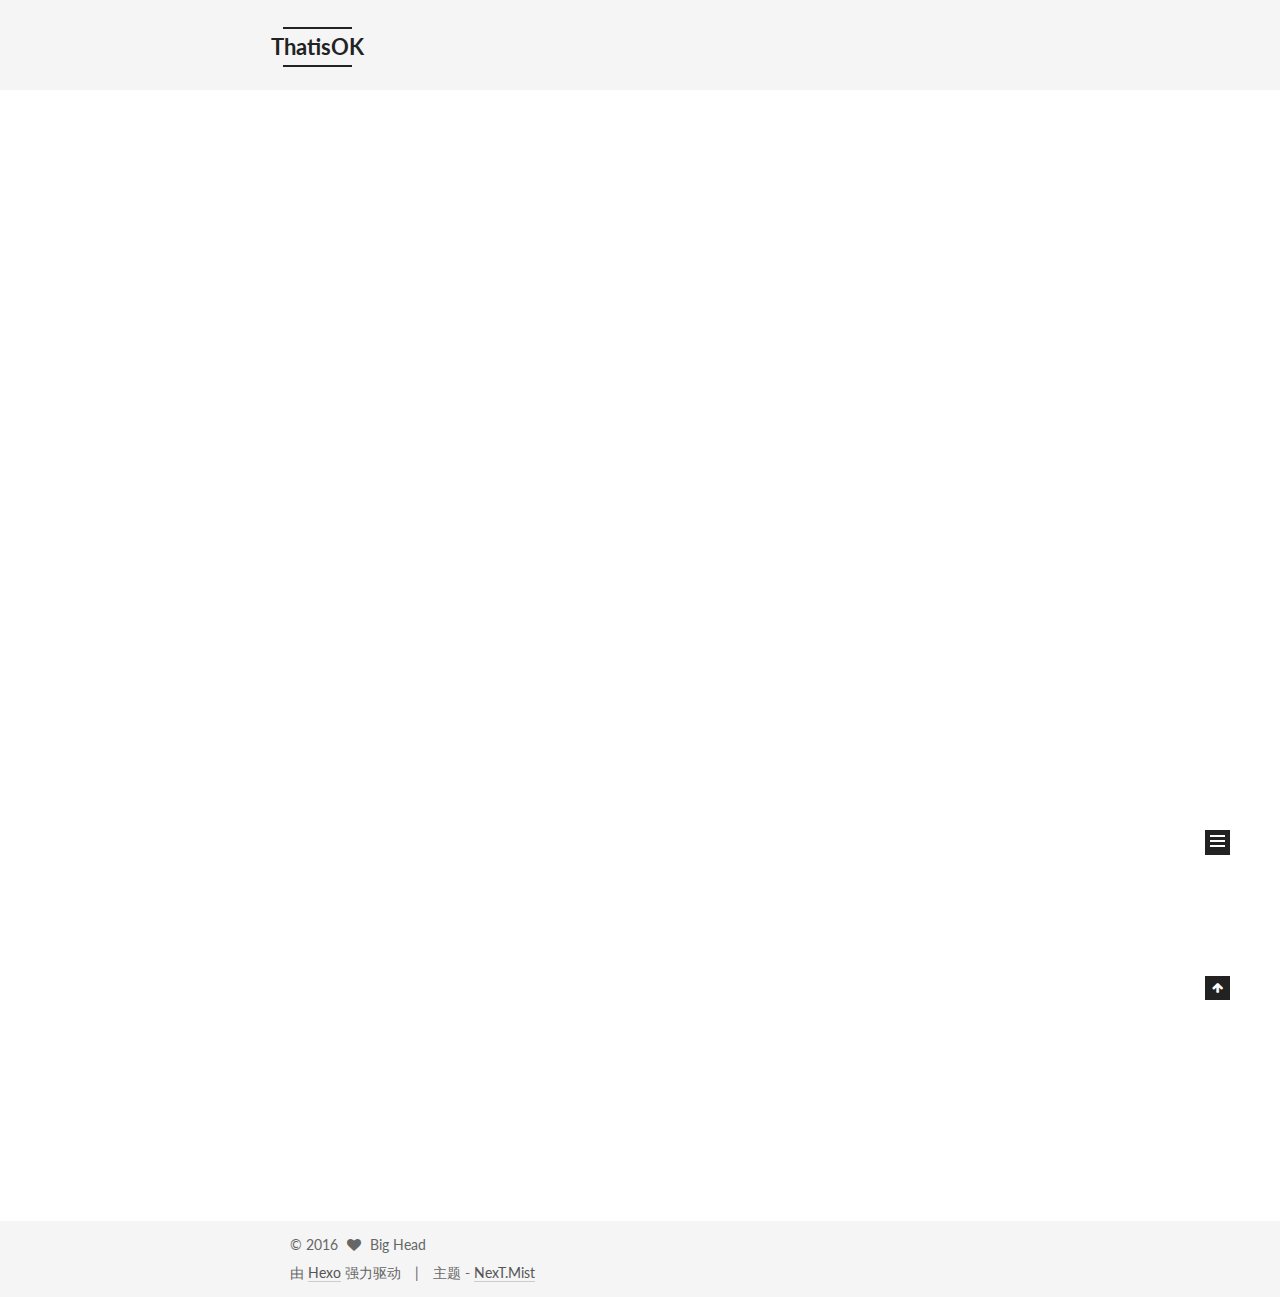
==== commit 95081eeb: "Site updated: 2016-07-07 09:47:15" ====
--- a/index.html
+++ b/index.html
@@ -5,7 +5,7 @@
   
 
 
-<html class="theme-next muse use-motion">
+<html class="theme-next mist use-motion">
 <head>
   <meta charset="UTF-8"/>
 <meta http-equiv="X-UA-Compatible" content="IE=edge,chrome=1" />
@@ -96,7 +96,7 @@
 <script type="text/javascript" id="hexo.configuration">
   var NexT = window.NexT || {};
   var CONFIG = {
-    scheme: 'Muse',
+    scheme: 'Mist',
     sidebar: {"position":"left","display":"post"},
     fancybox: true,
     motion: true,
@@ -423,7 +423,7 @@
 <div class="theme-info">
   主题 -
   <a class="theme-link" href="https://github.com/iissnan/hexo-theme-next">
-    NexT.Muse
+    NexT.Mist
   </a>
 </div>
 
--- a/css/main.css
+++ b/css/main.css
@@ -226,51 +226,51 @@
   margin: 20px 0 15px;
 }
 h1 {
+  font-size: 24px;
+}
+@media (max-width: 767px) {
+  h1 {
+    font-size: 20px;
+  }
+}
+h2 {
   font-size: 22px;
 }
 @media (max-width: 767px) {
-  h1 {
+  h2 {
     font-size: 18px;
   }
 }
-h2 {
+h3 {
   font-size: 20px;
 }
 @media (max-width: 767px) {
-  h2 {
+  h3 {
     font-size: 16px;
   }
 }
-h3 {
+h4 {
   font-size: 18px;
 }
 @media (max-width: 767px) {
-  h3 {
+  h4 {
     font-size: 14px;
   }
 }
-h4 {
+h5 {
   font-size: 16px;
 }
 @media (max-width: 767px) {
-  h4 {
+  h5 {
     font-size: 12px;
   }
 }
-h5 {
+h6 {
   font-size: 14px;
 }
 @media (max-width: 767px) {
-  h5 {
+  h6 {
     font-size: 10px;
-  }
-}
-h6 {
-  font-size: 12px;
-}
-@media (max-width: 767px) {
-  h6 {
-    font-size: 8px;
   }
 }
 p {
@@ -880,7 +880,7 @@
 }
 .site-meta {
   margin: 0;
-  text-align: center;
+  text-align: left;
 }
 @media (max-width: 767px) {
   .site-meta {
@@ -891,12 +891,12 @@
   position: relative;
   display: inline-block;
   padding: 0 40px;
-  color: #fff;
+  color: #222;
   background: #222;
   border-bottom: none;
 }
 .brand:hover {
-  color: #fff;
+  color: #222;
 }
 .logo {
   display: inline-block;
@@ -1110,7 +1110,7 @@
 .posts-collapse {
   position: relative;
   z-index: 1010;
-  margin-left: 55px;
+  margin-left: 0;
 }
 .posts-collapse::after {
   content: " ";
@@ -1308,9 +1308,9 @@
   margin-top: 50px;
 }
 .post-more-link .btn {
-  color: #fff;
+  color: #555;
   font-size: 14px;
-  background: #222;
+  background: transparent;
   border-radius: 0;
   line-height: 2;
 }
@@ -1548,7 +1548,7 @@
   width: 4px;
   height: 4px;
   border-radius: 50%;
-  background: #7361a8;
+  background: #70ffd4;
 }
 .links-of-blogroll {
   font-size: 13px;
@@ -2110,73 +2110,318 @@
 .page-post-detail .comments {
   overflow: hidden;
 }
-@media (max-width: 767px) {
-  .header-inner,
-  .container .main-inner,
+h1,
+h2,
+h3,
+h4,
+h5,
+h6 {
+  margin: 20px 0 10px;
+}
+p {
+  margin: 0 0 25px 0;
+}
+a {
+  border-bottom-color: #ccc;
+}
+hr {
+  margin: 20px 0;
+  height: 2px;
+}
+.main-inner {
+  margin-top: 80px;
+}
+.header {
+  background: #f5f5f5;
+}
+.header-inner {
+  padding: 25px 0 20px;
+}
+.header-inner:before,
+.header-inner:after {
+  content: " ";
+  display: table;
+}
+.header-inner:after {
+  clear: both;
+}
+@media (max-width: 767px) {
+  .header-inner {
+    width: auto;
+    margin-bottom: 50px;
+    padding: 10px;
+  }
+}
+.site-meta {
+  float: left;
+  margin-left: -20px;
+  line-height: normal;
+}
+@media (max-width: 767px) {
+  .site-meta {
+    margin-left: 10px;
+  }
+}
+.site-meta .brand {
+  padding: 2px 1px;
+  background: none;
+}
+@media (max-width: 767px) {
+  .site-meta .brand {
+    display: block;
+  }
+}
+.site-meta .logo {
+  display: none;
+}
+.site-meta .site-title {
+  font-size: 22px;
+  font-weight: bolder;
+}
+@media (max-width: 767px) {
+  .site-meta .site-title {
+    line-height: 34px;
+  }
+}
+.logo-line-before,
+.logo-line-after {
+  display: block;
+  overflow: hidden;
+  margin: 0 auto;
+  width: 75%;
+}
+@media (max-width: 767px) {
+  .logo-line-before,
+  .logo-line-after {
+    display: none;
+  }
+}
+.logo-line-before i,
+.logo-line-after i {
+  position: relative;
+  display: block;
+  height: 2px;
+  background: #222;
+}
+@media (max-width: 767px) {
+  .logo-line-before i,
+  .logo-line-after i {
+    height: 3px;
+  }
+}
+.use-motion .logo-line-before i {
+  left: -100%;
+}
+.use-motion .logo-line-after i {
+  right: -100%;
+}
+.site-subtitle {
+  display: none;
+}
+.site-nav-toggle {
+  position: static;
+  float: right;
+}
+.menu {
+  float: right;
+  margin: 8px 0 0 0;
+}
+@media (max-width: 767px) {
+  .menu {
+    margin: 20px 0 0 0;
+    padding: 0;
+  }
+}
+.menu br {
+  display: none;
+}
+.menu .menu-item {
+  margin: 0;
+}
+@media (max-width: 767px) {
+  .menu .menu-item {
+    display: block;
+  }
+}
+.menu .menu-item a {
+  padding: 0 10px;
+  background: none;
+  border: none;
+  border-radius: 2px;
+  transition-property: background;
+}
+@media (max-width: 767px) {
+  .menu .menu-item a {
+    text-align: left;
+  }
+}
+.menu .menu-item a:hover {
+  background: #e1e1e1;
+}
+.menu a::before {
+  display: none;
+}
+@media (max-width: 767px) {
+  .menu a::before {
+    display: block;
+  }
+}
+@media (max-width: 767px) {
+  .menu {
+    float: none;
+  }
+}
+.site-search form {
+  display: none;
+}
+.posts-expand {
+  padding-top: 0;
+}
+.posts-expand .post-title,
+.posts-expand .post-meta {
+  text-align: left;
+}
+@media (max-width: 767px) {
+  .posts-expand .post-title,
+  .posts-expand .post-meta {
+    text-align: center;
+  }
+}
+.posts-expand .post-eof {
+  display: none;
+}
+.posts-expand .post {
+  margin-top: 120px;
+}
+.posts-expand .post:first-child {
+  margin-top: 0;
+}
+.posts-expand .post-meta {
+  margin-top: 5px;
+  margin-bottom: 20px;
+}
+.posts-expand .post-title {
+  position: relative;
+  font-size: 26px;
+  font-weight: 400;
+}
+@media (max-width: 767px) {
+  .posts-expand .post-title {
+    font-size: 20px;
+  }
+}
+@media (min-width: 1600px) {
+  .posts-expand .post-title {
+    font-size: 26px;
+  }
+}
+.posts-expand .post-title:hover:before {
+  background: #222;
+}
+.posts-expand .post-body img {
+  margin: 0;
+}
+.posts-expand .post-tags {
+  text-align: left;
+}
+.posts-expand .post-tags a {
+  padding: 1px 5px;
+  background: #f5f5f5;
+  border-bottom: none;
+}
+.posts-expand .post-tags a:hover {
+  background: #ccc;
+}
+.posts-expand .post-nav {
+  margin-top: 40px;
+}
+.post-more-link {
+  margin-top: 20px;
+  text-align: left;
+}
+.post-more-link a {
+  padding: 0;
+  font-size: 14px;
+  color: #666;
+  background: none;
+  border: none;
+  border-bottom: 2px solid #666;
+  transition-property: border;
+}
+@media (max-width: 767px) {
+  .post-more-link a {
+    font-size: 12px;
+  }
+}
+@media (min-width: 1600px) {
+  .post-more-link a {
+    font-size: 16px;
+  }
+}
+.post-more-link a:hover {
+  border-bottom-color: #222;
+}
+.links-of-blogroll-inline .links-of-blogroll-item {
+  display: inline-block;
+}
+.btn {
+  padding: 0 10px;
+  border-width: 2px;
+  border-radius: 0;
+}
+.headband {
+  display: none;
+}
+.site-search {
+  position: relative;
+  float: right;
+  margin-top: 5px;
+  padding-top: 3px;
+}
+@media (max-width: 767px) {
+  .site-search {
+    float: none;
+    padding: 0 10px;
+  }
+}
+@media (max-width: 767px) {
+  .container .main-inner {
+    width: auto;
+  }
+}
+.page-post-detail .post-title,
+.page-post-detail .post-meta {
+  text-align: center;
+}
+.page-post-detail .post-title:before {
+  display: none;
+}
+.page-post-detail .post-meta {
+  margin-bottom: 60px;
+}
+.pagination {
+  margin: 120px 0 0;
+  text-align: left;
+}
+@media (max-width: 767px) {
+  .pagination {
+    margin: 80px 10px 0;
+    text-align: center;
+  }
+}
+.footer {
+  margin-top: 80px;
+  padding: 10px 0;
+  background: #f5f5f5;
+  color: #666;
+}
+.footer-inner {
+  margin: 0 auto;
+  text-align: left;
+}
+@media (max-width: 767px) {
   .footer-inner {
     width: auto;
-  }
-}
-.custom-logo .site-meta-headline {
-  text-align: center;
-}
-.custom-logo .brand {
-  background: none;
-}
-.custom-logo .site-title {
-  margin: 10px auto 0;
-  font-size: 24px;
-  color: #222;
-}
-.custom-logo .site-title a {
-  border: none;
-}
-.custom-logo-image {
-  margin: 0 auto;
-  padding: 5px;
-  max-width: 150px;
-  background: #fff;
-}
-@media (max-width: 767px) {
-  .site-nav {
-    position: absolute;
-    left: 0;
-    top: 52px;
-    margin: 0;
-    width: 100%;
-    padding: 0;
-    background: #fff;
-    border-bottom: 1px solid #ddd;
-  }
-}
-@media (max-width: 767px) {
-  .menu {
-    text-align: left;
-  }
-}
-@media (max-width: 767px) {
-  .menu .menu-item {
-    display: block;
-    margin: 0 10px;
-    vertical-align: top;
-  }
-}
-@media (max-width: 767px) {
-  .menu .menu-item br {
-    display: none;
-  }
-}
-@media (max-width: 767px) {
-  .menu .menu-item a {
-    padding: 5px 10px;
-  }
-}
-.menu .menu-item .fa {
-  margin-right: 0;
-}
-.site-search form {
-  display: none;
-}
-.links-of-blogroll-inline .links-of-blogroll-item {
-  display: inline-block;
-}
+    text-align: center;
+  }
+}
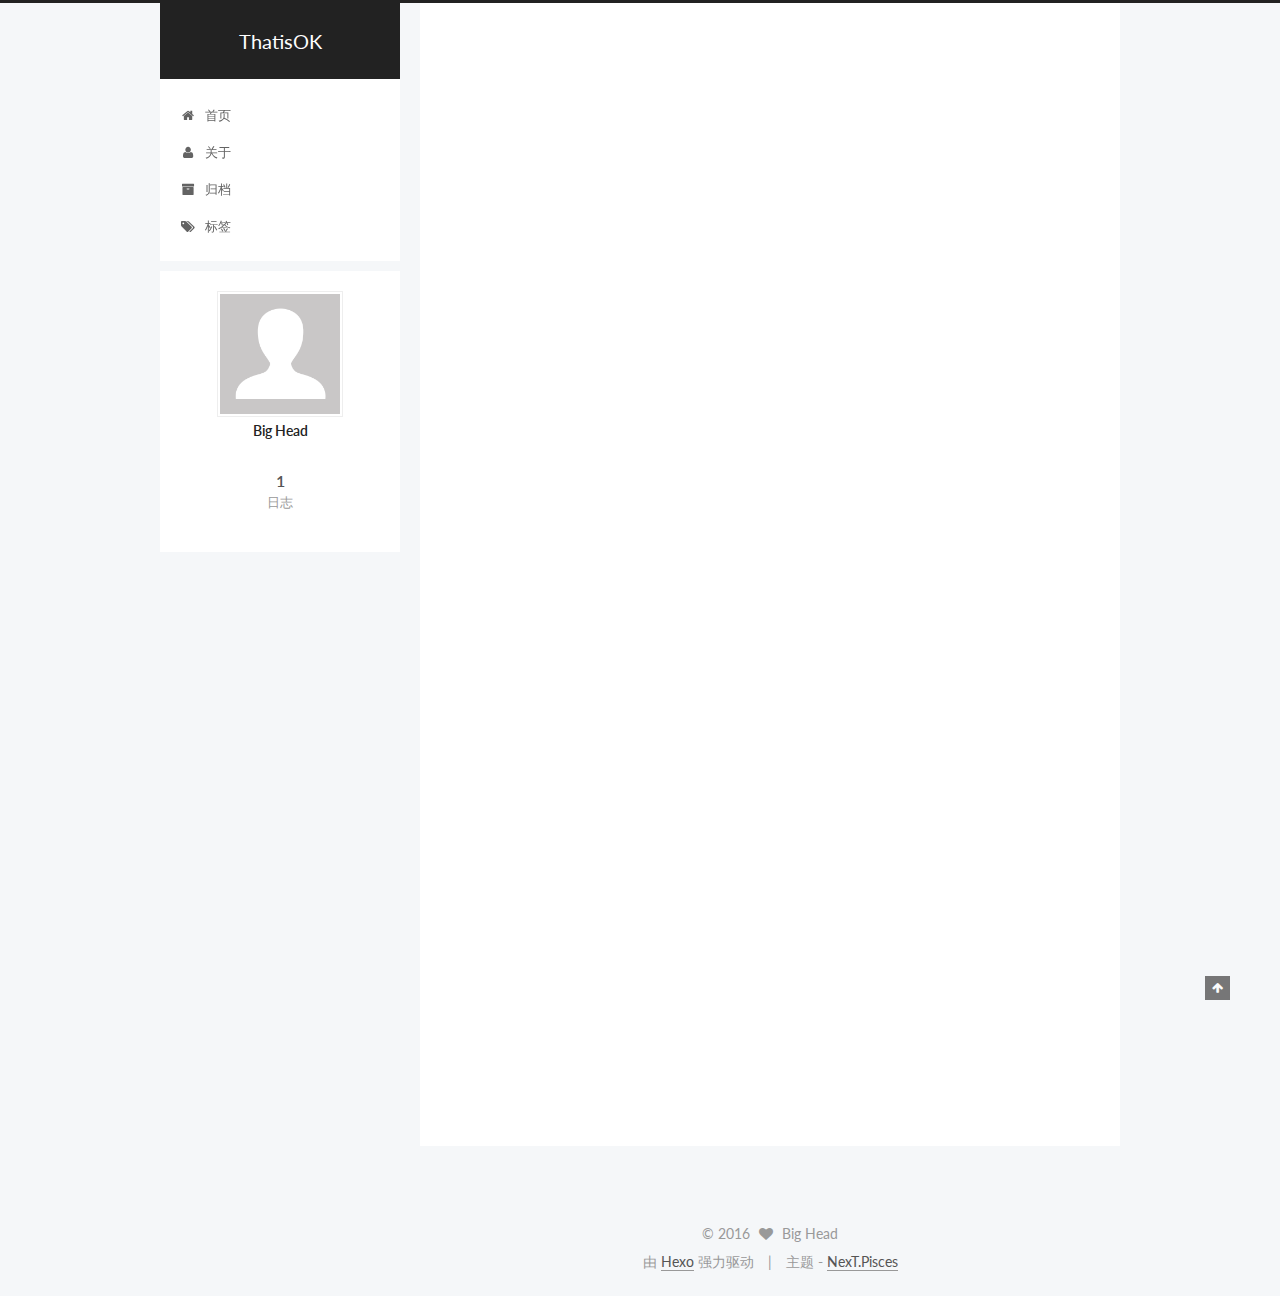
==== commit ce02f0a7: "Site updated: 2016-07-07 09:49:00" ====
--- a/index.html
+++ b/index.html
@@ -5,7 +5,7 @@
   
 
 
-<html class="theme-next mist use-motion">
+<html class="theme-next pisces use-motion">
 <head>
   <meta charset="UTF-8"/>
 <meta http-equiv="X-UA-Compatible" content="IE=edge,chrome=1" />
@@ -96,7 +96,7 @@
 <script type="text/javascript" id="hexo.configuration">
   var NexT = window.NexT || {};
   var CONFIG = {
-    scheme: 'Mist',
+    scheme: 'Pisces',
     sidebar: {"position":"left","display":"post"},
     fancybox: true,
     motion: true,
@@ -423,7 +423,7 @@
 <div class="theme-info">
   主题 -
   <a class="theme-link" href="https://github.com/iissnan/hexo-theme-next">
-    NexT.Mist
+    NexT.Pisces
   </a>
 </div>
 
@@ -488,6 +488,13 @@
 
   
   
+
+
+  <script type="text/javascript" src="/js/src/affix.js?v=5.0.1"></script>
+
+  <script type="text/javascript" src="/js/src/schemes/pisces.js?v=5.0.1"></script>
+
+
 
   
 
--- a/css/main.css
+++ b/css/main.css
@@ -226,51 +226,51 @@
   margin: 20px 0 15px;
 }
 h1 {
-  font-size: 24px;
+  font-size: 22px;
 }
 @media (max-width: 767px) {
   h1 {
-    font-size: 20px;
+    font-size: 18px;
   }
 }
 h2 {
-  font-size: 22px;
+  font-size: 20px;
 }
 @media (max-width: 767px) {
   h2 {
-    font-size: 18px;
+    font-size: 16px;
   }
 }
 h3 {
-  font-size: 20px;
+  font-size: 18px;
 }
 @media (max-width: 767px) {
   h3 {
-    font-size: 16px;
+    font-size: 14px;
   }
 }
 h4 {
-  font-size: 18px;
+  font-size: 16px;
 }
 @media (max-width: 767px) {
   h4 {
-    font-size: 14px;
+    font-size: 12px;
   }
 }
 h5 {
-  font-size: 16px;
+  font-size: 14px;
 }
 @media (max-width: 767px) {
   h5 {
-    font-size: 12px;
+    font-size: 10px;
   }
 }
 h6 {
-  font-size: 14px;
+  font-size: 12px;
 }
 @media (max-width: 767px) {
   h6 {
-    font-size: 10px;
+    font-size: 8px;
   }
 }
 p {
@@ -728,7 +728,7 @@
   font-size: 14px;
   color: #fff;
   background: #222;
-  border: 2px solid #222;
+  border: 2px solid #555;
   text-decoration: none;
   border-radius: 0;
   transition-property: background-color;
@@ -739,8 +739,8 @@
 .btn:hover,
 .post-more-link .btn:hover {
   border-color: #222;
-  color: #222;
-  background: #fff;
+  color: #fff;
+  background: #222;
 }
 .btn-bar {
   display: block;
@@ -845,7 +845,7 @@
   width: 25px;
   background: #222;
   font-size: 12px;
-  opacity: 1;
+  opacity: 0.6;
   color: #fff;
   cursor: pointer;
   text-align: center;
@@ -866,7 +866,7 @@
   }
 }
 .back-to-top.back-to-top-on {
-  bottom: 19px;
+  bottom: 40px;
 }
 .header {
   background: #fff;
@@ -880,7 +880,7 @@
 }
 .site-meta {
   margin: 0;
-  text-align: left;
+  text-align: center;
 }
 @media (max-width: 767px) {
   .site-meta {
@@ -891,12 +891,12 @@
   position: relative;
   display: inline-block;
   padding: 0 40px;
-  color: #222;
+  color: #fff;
   background: #222;
   border-bottom: none;
 }
 .brand:hover {
-  color: #222;
+  color: #fff;
 }
 .logo {
   display: inline-block;
@@ -915,7 +915,7 @@
 .site-subtitle {
   margin-top: 10px;
   font-size: 13px;
-  color: #999;
+  color: #ddd;
 }
 .use-motion .brand {
   opacity: 0;
@@ -988,7 +988,8 @@
   transition-timing-function: ease-in-out;
   transition-delay: 0s;
 }
-.menu .menu-item a:hover {
+.menu .menu-item a:hover,
+.menu-item-active a {
   border-bottom-color: #222;
 }
 .menu .menu-item .fa {
@@ -1110,7 +1111,7 @@
 .posts-collapse {
   position: relative;
   z-index: 1010;
-  margin-left: 0;
+  margin-left: 55px;
 }
 .posts-collapse::after {
   content: " ";
@@ -1216,7 +1217,7 @@
   font-size: 26px;
   text-align: center;
   word-break: break-word;
-  font-weight: 400;
+  font-weight: 300;
 }
 @media (max-width: 767px) {
   .posts-expand .post-title {
@@ -1310,8 +1311,8 @@
 .post-more-link .btn {
   color: #555;
   font-size: 14px;
-  background: transparent;
-  border-radius: 0;
+  background: #fff;
+  border-radius: 2px;
   line-height: 2;
 }
 .posts-expand .post-tags {
@@ -1464,20 +1465,20 @@
   display: block;
   margin: 0 auto;
   padding: 2px;
-  max-width: 96px;
+  max-width: 120px;
   height: auto;
-  border: 2px solid #333;
+  border: 1px solid #eee;
 }
 .site-author-name {
-  margin: 5px 0 0;
+  margin: 0;
   text-align: center;
-  color: #f5f5f5;
-  font-weight: normal;
+  color: #222;
+  font-weight: 600;
 }
 .site-description {
-  margin-top: 5px;
+  margin-top: 0;
   text-align: center;
-  font-size: 14px;
+  font-size: 13px;
   color: #999;
 }
 .site-state {
@@ -1489,7 +1490,7 @@
 .site-state-item {
   display: inline-block;
   padding: 0 15px;
-  border-left: 1px solid #333;
+  border-left: 1px solid #eee;
 }
 .site-state-item:first-child {
   border-left: none;
@@ -1502,11 +1503,11 @@
   text-align: center;
   color: inherit;
   font-weight: 600;
-  font-size: 18px;
+  font-size: 16px;
 }
 .site-state-item-name {
   font-size: 13px;
-  color: inherit;
+  color: #999;
 }
 .feed-link {
   margin-top: 20px;
@@ -1548,7 +1549,7 @@
   width: 4px;
   height: 4px;
   border-radius: 50%;
-  background: #70ffd4;
+  background: #5570d1;
 }
 .links-of-blogroll {
   font-size: 13px;
@@ -1577,7 +1578,7 @@
   color: #555;
 }
 .sidebar-nav li:hover {
-  color: #f5f5f5;
+  color: #fc6423;
 }
 .page-post-detail .sidebar-nav-toc {
   padding: 0 5px;
@@ -1586,11 +1587,11 @@
   margin-left: 10px;
 }
 .sidebar-nav .sidebar-nav-active {
-  color: #87daff;
-  border-bottom-color: #87daff;
+  color: #fc6423;
+  border-bottom-color: #fc6423;
 }
 .sidebar-nav .sidebar-nav-active:hover {
-  color: #87daff;
+  color: #fc6423;
 }
 .sidebar-panel {
   display: none;
@@ -1623,12 +1624,12 @@
   transition-timing-function: ease-in-out;
   transition-delay: 0s;
   transition-property: all;
-  color: #999;
-  border-bottom-color: #555;
+  color: #666;
+  border-bottom-color: #ccc;
 }
 .post-toc ol a:hover {
-  color: #ccc;
-  border-bottom-color: #ccc;
+  color: #000;
+  border-bottom-color: #000;
 }
 .post-toc .nav-item {
   overflow: hidden;
@@ -1649,14 +1650,14 @@
   display: block;
 }
 .post-toc .nav .active > a {
-  color: #87daff;
-  border-bottom-color: #87daff;
+  color: #fc6423;
+  border-bottom-color: #fc6423;
 }
 .post-toc .nav .active-current > a {
-  color: #87daff;
+  color: #fc6423;
 }
 .post-toc .nav .active-current > a:hover {
-  color: #87daff;
+  color: #fc6423;
 }
 .footer {
   font-size: 14px;
@@ -2034,6 +2035,28 @@
   top: 42%;
   color: #ccc;
 }
+.busuanzi-count:before {
+  content: " ";
+  float: left;
+  width: 260px;
+  min-height: 25px;
+}
+@media (min-width: 768px) and (max-width: 991px) {
+  .busuanzi-count {
+    width: auto;
+  }
+  .busuanzi-count:before {
+    display: none;
+  }
+}
+@media (max-width: 767px) {
+  .busuanzi-count {
+    width: auto;
+  }
+  .busuanzi-count:before {
+    display: none;
+  }
+}
 .site-uv,
 .site-pv,
 .page-pv {
@@ -2105,323 +2128,395 @@
   padding-left: 10px;
 }
 .page-post-detail .sidebar-toggle-line {
-  background: #87daff;
+  background: #fc6423;
 }
 .page-post-detail .comments {
   overflow: hidden;
 }
-h1,
-h2,
-h3,
-h4,
-h5,
-h6 {
-  margin: 20px 0 10px;
-}
-p {
-  margin: 0 0 25px 0;
-}
-a {
-  border-bottom-color: #ccc;
-}
-hr {
-  margin: 20px 0;
-  height: 2px;
-}
-.main-inner {
-  margin-top: 80px;
+body {
+  background: #f5f7f9;
+}
+@media (min-width: 992px) {
+  .full-image.full-image.full-image {
+    max-width: none;
+    width: 118%;
+    margin: 0 -9%;
+  }
 }
 .header {
-  background: #f5f5f5;
+  position: relative;
+  margin: 0 auto;
+  width: 960px;
+}
+@media (min-width: 768px) and (max-width: 991px) {
+  .header {
+    width: auto;
+  }
+}
+@media (max-width: 767px) {
+  .header {
+    width: auto;
+  }
 }
 .header-inner {
-  padding: 25px 0 20px;
-}
-.header-inner:before,
-.header-inner:after {
+  position: absolute;
+  top: 0;
+  overflow: hidden;
+  padding: 0;
+  width: 240px;
+  background: #fff;
+}
+@media (min-width: 1600px) {
+  .container .header-inner {
+    width: 240px;
+  }
+}
+@media (min-width: 768px) and (max-width: 991px) {
+  .header-inner {
+    position: relative;
+    width: auto;
+  }
+}
+@media (max-width: 767px) {
+  .header-inner {
+    position: relative;
+    width: auto;
+  }
+}
+.main:before,
+.main:after {
   content: " ";
   display: table;
 }
-.header-inner:after {
+.main:after {
   clear: both;
 }
-@media (max-width: 767px) {
-  .header-inner {
+@media (min-width: 768px) and (max-width: 991px) {
+  .main {
+    padding-bottom: 100px;
+  }
+}
+@media (max-width: 767px) {
+  .main {
+    padding-bottom: 100px;
+  }
+}
+.container .main-inner {
+  width: 960px;
+}
+@media (min-width: 768px) and (max-width: 991px) {
+  .container .main-inner {
     width: auto;
-    margin-bottom: 50px;
-    padding: 10px;
-  }
+  }
+}
+@media (max-width: 767px) {
+  .container .main-inner {
+    width: auto;
+  }
+}
+.content-wrap {
+  float: right;
+  box-sizing: border-box;
+  padding: 40px;
+  width: 700px;
+  background: #fff;
+  min-height: 700px;
+}
+@media (min-width: 768px) and (max-width: 991px) {
+  .content-wrap {
+    width: 100%;
+    padding: 20px;
+  }
+}
+@media (max-width: 767px) {
+  .content-wrap {
+    width: 100%;
+    padding: 20px;
+    min-height: auto;
+  }
+}
+.sidebar {
+  position: static;
+  float: left;
+  margin-top: 300px;
+  width: 240px;
+  background: #fff;
+  box-shadow: none;
+}
+@media (min-width: 768px) and (max-width: 991px) {
+  .sidebar {
+    display: none;
+  }
+}
+@media (max-width: 767px) {
+  .sidebar {
+    display: none;
+  }
+}
+.sidebar-toggle {
+  display: none;
+}
+.footer-inner {
+  width: 960px;
+}
+.footer-inner:before {
+  content: " ";
+  float: left;
+  width: 260px;
+  min-height: 50px;
+}
+@media (min-width: 768px) and (max-width: 991px) {
+  .footer-inner {
+    width: auto;
+  }
+  .footer-inner:before {
+    display: none;
+  }
+}
+@media (max-width: 767px) {
+  .footer-inner {
+    width: auto;
+  }
+  .footer-inner:before {
+    display: none;
+  }
+}
+.sidebar-position-right .header-inner {
+  right: 0;
+}
+.sidebar-position-right .content-wrap {
+  float: left;
+}
+.sidebar-position-right .sidebar {
+  float: right;
+}
+.sidebar-position-right .footer-inner:before {
+  float: right;
 }
 .site-meta {
-  float: left;
-  margin-left: -20px;
-  line-height: normal;
-}
-@media (max-width: 767px) {
+  padding: 20px 0;
+  color: #fff;
+  background: #222;
+}
+@media (min-width: 768px) and (max-width: 991px) {
   .site-meta {
-    margin-left: 10px;
-  }
-}
-.site-meta .brand {
-  padding: 2px 1px;
+    box-shadow: 0 0 16px rgba(0,0,0,0.5);
+  }
+}
+@media (max-width: 767px) {
+  .site-meta {
+    box-shadow: 0 0 16px rgba(0,0,0,0.5);
+  }
+}
+.brand {
+  display: block;
+  padding: 0;
   background: none;
 }
-@media (max-width: 767px) {
-  .site-meta .brand {
-    display: block;
-  }
-}
-.site-meta .logo {
-  display: none;
-}
-.site-meta .site-title {
-  font-size: 22px;
-  font-weight: bolder;
-}
-@media (max-width: 767px) {
-  .site-meta .site-title {
-    line-height: 34px;
-  }
-}
-.logo-line-before,
-.logo-line-after {
-  display: block;
-  overflow: hidden;
-  margin: 0 auto;
-  width: 75%;
-}
-@media (max-width: 767px) {
-  .logo-line-before,
-  .logo-line-after {
-    display: none;
-  }
-}
-.logo-line-before i,
-.logo-line-after i {
-  position: relative;
-  display: block;
-  height: 2px;
-  background: #222;
-}
-@media (max-width: 767px) {
-  .logo-line-before i,
-  .logo-line-after i {
-    height: 3px;
-  }
-}
-.use-motion .logo-line-before i {
-  left: -100%;
-}
-.use-motion .logo-line-after i {
-  right: -100%;
+.brand:hover {
+  color: #fff;
 }
 .site-subtitle {
-  display: none;
-}
-.site-nav-toggle {
-  position: static;
-  float: right;
-}
-.menu {
-  float: right;
-  margin: 8px 0 0 0;
-}
-@media (max-width: 767px) {
-  .menu {
-    margin: 20px 0 0 0;
-    padding: 0;
-  }
-}
-.menu br {
-  display: none;
-}
-.menu .menu-item {
   margin: 0;
-}
-@media (max-width: 767px) {
-  .menu .menu-item {
-    display: block;
-  }
-}
-.menu .menu-item a {
-  padding: 0 10px;
-  background: none;
-  border: none;
-  border-radius: 2px;
-  transition-property: background;
-}
-@media (max-width: 767px) {
-  .menu .menu-item a {
-    text-align: left;
-  }
-}
-.menu .menu-item a:hover {
-  background: #e1e1e1;
-}
-.menu a::before {
-  display: none;
-}
-@media (max-width: 767px) {
-  .menu a::before {
-    display: block;
-  }
-}
-@media (max-width: 767px) {
-  .menu {
-    float: none;
-  }
 }
 .site-search form {
   display: none;
 }
-.posts-expand {
-  padding-top: 0;
-}
-.posts-expand .post-title,
-.posts-expand .post-meta {
+.site-nav {
+  border-top: none;
+}
+@media (min-width: 768px) and (max-width: 991px) {
+  .site-nav {
+    display: none !important;
+  }
+}
+@media (min-width: 768px) and (max-width: 991px) {
+  .site-nav-on {
+    display: block !important;
+  }
+}
+.menu .menu-item {
+  display: block;
+  margin: 0;
+  list-style: none;
+}
+.menu .menu-item a {
+  position: relative;
+  box-sizing: border-box;
+  padding: 5px 20px;
   text-align: left;
-}
-@media (max-width: 767px) {
-  .posts-expand .post-title,
-  .posts-expand .post-meta {
-    text-align: center;
-  }
-}
-.posts-expand .post-eof {
+  line-height: inherit;
+  transition-property: background-color;
+  transition-duration: 0.2s;
+  transition-timing-function: ease-in-out;
+  transition-delay: 0s;
+}
+.menu .menu-item a:hover,
+.menu-item-active a {
+  background: #f9f9f9;
+  border-bottom-color: #fff;
+}
+.menu .menu-item br {
   display: none;
 }
-.posts-expand .post {
-  margin-top: 120px;
-}
-.posts-expand .post:first-child {
+.menu-item-active a:after {
+  content: " ";
+  position: absolute;
+  top: 50%;
+  margin-top: -3px;
+  right: 15px;
+  width: 6px;
+  height: 6px;
+  border-radius: 50%;
+  background-color: #bbb;
+}
+.btn-bar {
+  background-color: #fff;
+}
+.site-nav-toggle {
+  top: 20px;
+  left: 20px;
+}
+@media (min-width: 768px) and (max-width: 991px) {
+  .site-nav-toggle {
+    display: block;
+  }
+}
+.use-motion .sidebar .motion-element {
+  opacity: 1;
+}
+.sidebar {
+  display: none;
+  right: auto;
+  bottom: auto;
+  -webkit-transform: none;
+}
+.sidebar-inner {
+  box-sizing: border-box;
+  width: 240px;
+  color: #555;
+  background: #fff;
+}
+.sidebar-inner.affix {
+  position: fixed;
+  top: 0;
+}
+.site-overview {
+  margin: 0 2px;
+  text-align: left;
+}
+.site-author:before,
+.site-author:after {
+  content: " ";
+  display: table;
+}
+.site-author:after {
+  clear: both;
+}
+.sidebar a {
+  color: #555;
+}
+.sidebar a:hover {
+  color: #222;
+}
+.links-of-author-item a:before {
+  display: none;
+}
+.links-of-author-item a {
+  border-bottom: none;
+  text-decoration: underline;
+}
+.feed-link {
+  border-top: 1px dotted #ccc;
+  border-bottom: 1px dotted #ccc;
+  text-align: center;
+}
+.feed-link a {
+  display: block;
+  color: #fc6423;
+  border: none;
+}
+.feed-link a:hover {
+  background: none;
+  color: #e34603;
+}
+.feed-link a:hover i {
+  color: #e34603;
+}
+.links-of-author:before,
+.links-of-author:after {
+  content: " ";
+  display: table;
+}
+.links-of-author:after {
+  clear: both;
+}
+.links-of-author-item {
+  float: left;
+  margin: 5px 0 0;
+  width: 50%;
+}
+.links-of-author-item a {
+  box-sizing: border-box;
+  display: inline-block;
+  margin-right: 0;
+  margin-bottom: 0;
+  padding: 0 5px;
+  overflow: hidden;
+  white-space: nowrap;
+  text-overflow: ellipsis;
+}
+.links-of-author-item a {
+  display: block;
+  text-decoration: none;
+}
+.links-of-author-item a:hover {
+  border-radius: 4px;
+  background: #eee;
+}
+.links-of-author-item .fa {
+  margin-right: 2px;
+  font-size: 16px;
+}
+.links-of-author-item .fa-globe {
+  font-size: 15px;
+}
+.links-of-blogroll {
+  margin-top: 20px;
+  padding: 3px 0 0;
+  border-top: 1px dotted #ccc;
+}
+.links-of-blogroll-title {
   margin-top: 0;
 }
-.posts-expand .post-meta {
-  margin-top: 5px;
-  margin-bottom: 20px;
-}
-.posts-expand .post-title {
-  position: relative;
-  font-size: 26px;
-  font-weight: 400;
-}
-@media (max-width: 767px) {
-  .posts-expand .post-title {
-    font-size: 20px;
-  }
-}
-@media (min-width: 1600px) {
-  .posts-expand .post-title {
-    font-size: 26px;
-  }
-}
-.posts-expand .post-title:hover:before {
-  background: #222;
-}
-.posts-expand .post-body img {
-  margin: 0;
-}
-.posts-expand .post-tags {
-  text-align: left;
-}
-.posts-expand .post-tags a {
-  padding: 1px 5px;
-  background: #f5f5f5;
-  border-bottom: none;
-}
-.posts-expand .post-tags a:hover {
-  background: #ccc;
-}
-.posts-expand .post-nav {
-  margin-top: 40px;
-}
-.post-more-link {
-  margin-top: 20px;
-  text-align: left;
-}
-.post-more-link a {
+.links-of-blogroll-item {
   padding: 0;
-  font-size: 14px;
-  color: #666;
-  background: none;
-  border: none;
-  border-bottom: 2px solid #666;
-  transition-property: border;
-}
-@media (max-width: 767px) {
-  .post-more-link a {
-    font-size: 12px;
-  }
-}
-@media (min-width: 1600px) {
-  .post-more-link a {
-    font-size: 16px;
-  }
-}
-.post-more-link a:hover {
-  border-bottom-color: #222;
+}
+.links-of-blogroll-inline:before,
+.links-of-blogroll-inline:after {
+  content: " ";
+  display: table;
+}
+.links-of-blogroll-inline:after {
+  clear: both;
 }
 .links-of-blogroll-inline .links-of-blogroll-item {
-  display: inline-block;
-}
-.btn {
-  padding: 0 10px;
-  border-width: 2px;
-  border-radius: 0;
-}
-.headband {
-  display: none;
-}
-.site-search {
-  position: relative;
-  float: right;
-  margin-top: 5px;
-  padding-top: 3px;
-}
-@media (max-width: 767px) {
-  .site-search {
-    float: none;
-    padding: 0 10px;
-  }
-}
-@media (max-width: 767px) {
-  .container .main-inner {
-    width: auto;
-  }
-}
-.page-post-detail .post-title,
-.page-post-detail .post-meta {
-  text-align: center;
-}
-.page-post-detail .post-title:before {
-  display: none;
-}
-.page-post-detail .post-meta {
-  margin-bottom: 60px;
-}
-.pagination {
-  margin: 120px 0 0;
-  text-align: left;
-}
-@media (max-width: 767px) {
-  .pagination {
-    margin: 80px 10px 0;
-    text-align: center;
-  }
-}
-.footer {
-  margin-top: 80px;
-  padding: 10px 0;
-  background: #f5f5f5;
-  color: #666;
-}
-.footer-inner {
-  margin: 0 auto;
-  text-align: left;
-}
-@media (max-width: 767px) {
-  .footer-inner {
-    width: auto;
-    text-align: center;
-  }
-}
+  float: left;
+  margin: 5px 0 0;
+  width: 50%;
+}
+.links-of-blogroll-inline .links-of-blogroll-item a {
+  box-sizing: border-box;
+  display: inline-block;
+  margin-right: 0;
+  margin-bottom: 0;
+  padding: 0 5px;
+  overflow: hidden;
+  white-space: nowrap;
+  text-overflow: ellipsis;
+}
+@media (max-width: 767px) {
+  .post-body {
+    text-align: justify;
+  }
+}
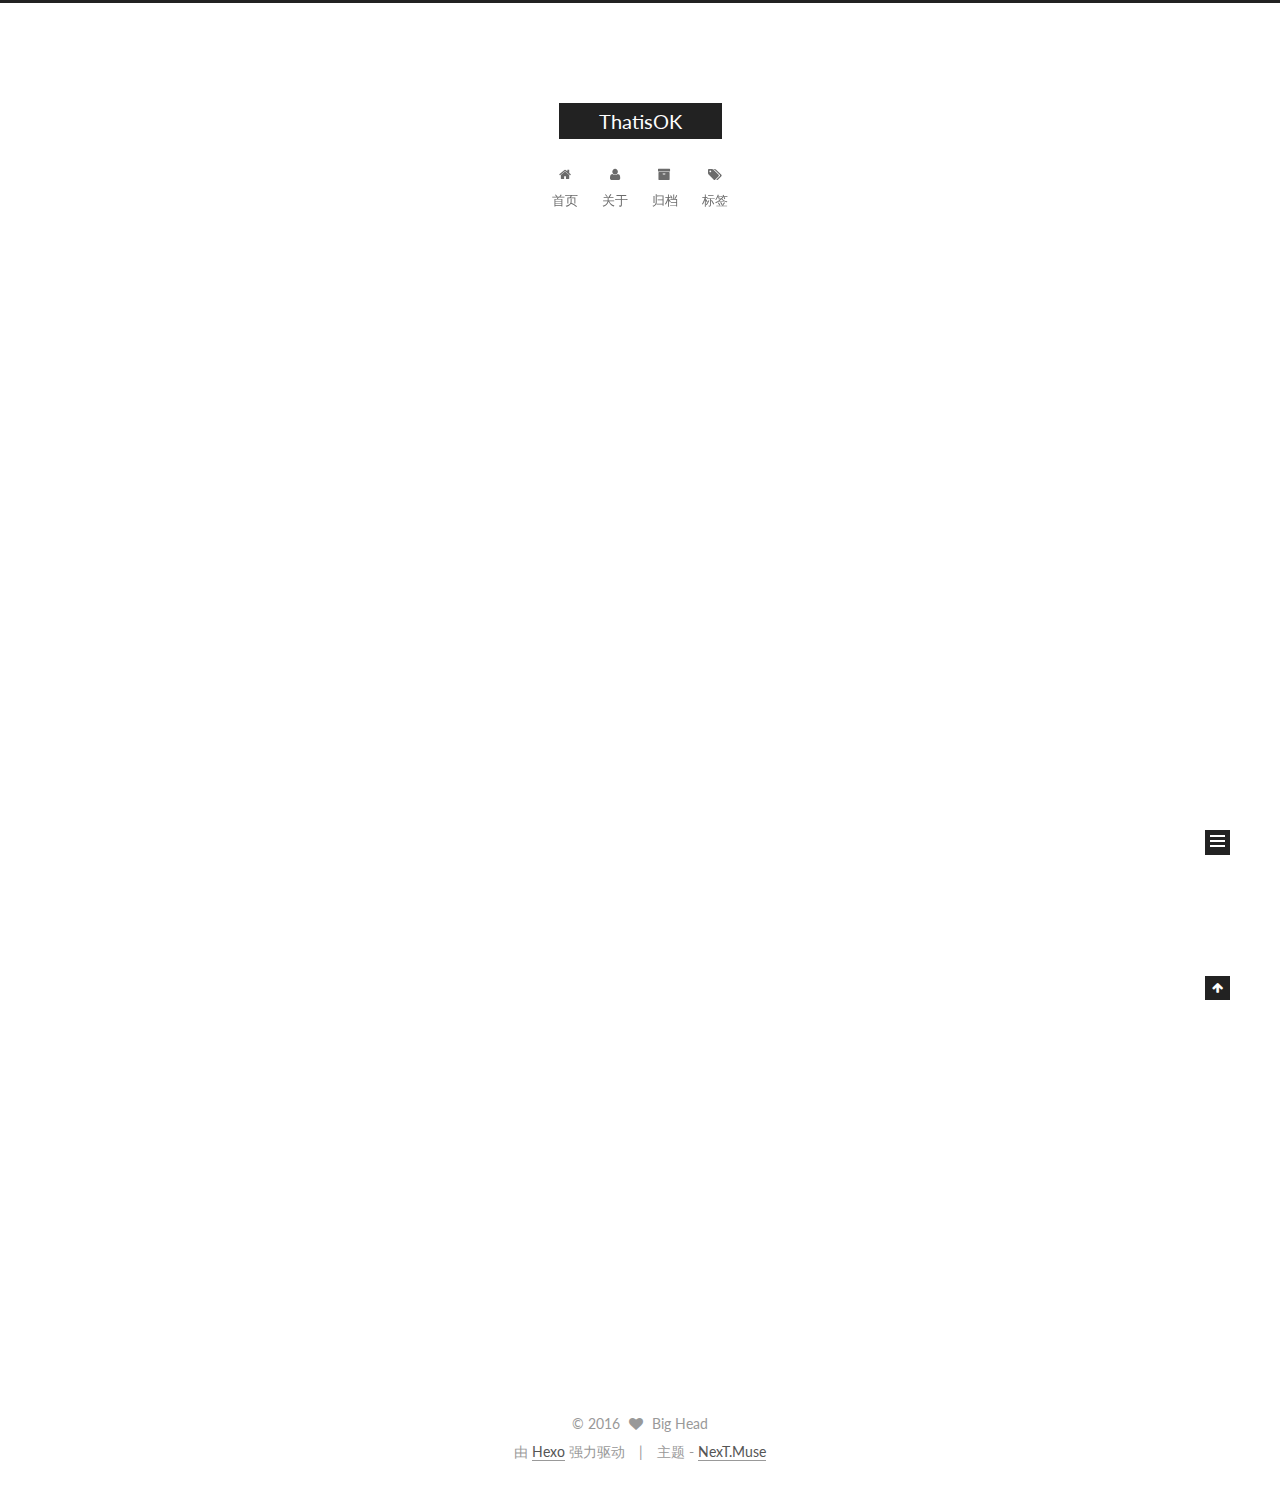
==== commit fd66caa7: "Site updated: 2016-07-07 09:52:33" ====
--- a/index.html
+++ b/index.html
@@ -5,7 +5,7 @@
   
 
 
-<html class="theme-next pisces use-motion">
+<html class="theme-next muse use-motion">
 <head>
   <meta charset="UTF-8"/>
 <meta http-equiv="X-UA-Compatible" content="IE=edge,chrome=1" />
@@ -96,7 +96,7 @@
 <script type="text/javascript" id="hexo.configuration">
   var NexT = window.NexT || {};
   var CONFIG = {
-    scheme: 'Pisces',
+    scheme: 'Muse',
     sidebar: {"position":"left","display":"post"},
     fancybox: true,
     motion: true,
@@ -423,7 +423,7 @@
 <div class="theme-info">
   主题 -
   <a class="theme-link" href="https://github.com/iissnan/hexo-theme-next">
-    NexT.Pisces
+    NexT.Muse
   </a>
 </div>
 
@@ -488,13 +488,6 @@
 
   
   
-
-
-  <script type="text/javascript" src="/js/src/affix.js?v=5.0.1"></script>
-
-  <script type="text/javascript" src="/js/src/schemes/pisces.js?v=5.0.1"></script>
-
-
 
   
 
--- a/css/main.css
+++ b/css/main.css
@@ -728,7 +728,7 @@
   font-size: 14px;
   color: #fff;
   background: #222;
-  border: 2px solid #555;
+  border: 2px solid #222;
   text-decoration: none;
   border-radius: 0;
   transition-property: background-color;
@@ -739,8 +739,8 @@
 .btn:hover,
 .post-more-link .btn:hover {
   border-color: #222;
-  color: #fff;
-  background: #222;
+  color: #222;
+  background: #fff;
 }
 .btn-bar {
   display: block;
@@ -845,7 +845,7 @@
   width: 25px;
   background: #222;
   font-size: 12px;
-  opacity: 0.6;
+  opacity: 1;
   color: #fff;
   cursor: pointer;
   text-align: center;
@@ -866,7 +866,7 @@
   }
 }
 .back-to-top.back-to-top-on {
-  bottom: 40px;
+  bottom: 19px;
 }
 .header {
   background: #fff;
@@ -915,7 +915,7 @@
 .site-subtitle {
   margin-top: 10px;
   font-size: 13px;
-  color: #ddd;
+  color: #999;
 }
 .use-motion .brand {
   opacity: 0;
@@ -988,8 +988,7 @@
   transition-timing-function: ease-in-out;
   transition-delay: 0s;
 }
-.menu .menu-item a:hover,
-.menu-item-active a {
+.menu .menu-item a:hover {
   border-bottom-color: #222;
 }
 .menu .menu-item .fa {
@@ -1217,7 +1216,7 @@
   font-size: 26px;
   text-align: center;
   word-break: break-word;
-  font-weight: 300;
+  font-weight: 400;
 }
 @media (max-width: 767px) {
   .posts-expand .post-title {
@@ -1309,10 +1308,10 @@
   margin-top: 50px;
 }
 .post-more-link .btn {
-  color: #555;
+  color: #fff;
   font-size: 14px;
-  background: #fff;
-  border-radius: 2px;
+  background: #222;
+  border-radius: 0;
   line-height: 2;
 }
 .posts-expand .post-tags {
@@ -1465,20 +1464,20 @@
   display: block;
   margin: 0 auto;
   padding: 2px;
-  max-width: 120px;
+  max-width: 96px;
   height: auto;
-  border: 1px solid #eee;
+  border: 2px solid #333;
 }
 .site-author-name {
-  margin: 0;
-  text-align: center;
-  color: #222;
-  font-weight: 600;
+  margin: 5px 0 0;
+  text-align: center;
+  color: #f5f5f5;
+  font-weight: normal;
 }
 .site-description {
-  margin-top: 0;
-  text-align: center;
-  font-size: 13px;
+  margin-top: 5px;
+  text-align: center;
+  font-size: 14px;
   color: #999;
 }
 .site-state {
@@ -1490,7 +1489,7 @@
 .site-state-item {
   display: inline-block;
   padding: 0 15px;
-  border-left: 1px solid #eee;
+  border-left: 1px solid #333;
 }
 .site-state-item:first-child {
   border-left: none;
@@ -1503,11 +1502,11 @@
   text-align: center;
   color: inherit;
   font-weight: 600;
-  font-size: 16px;
+  font-size: 18px;
 }
 .site-state-item-name {
   font-size: 13px;
-  color: #999;
+  color: inherit;
 }
 .feed-link {
   margin-top: 20px;
@@ -1549,7 +1548,7 @@
   width: 4px;
   height: 4px;
   border-radius: 50%;
-  background: #5570d1;
+  background: #55ff53;
 }
 .links-of-blogroll {
   font-size: 13px;
@@ -1578,7 +1577,7 @@
   color: #555;
 }
 .sidebar-nav li:hover {
-  color: #fc6423;
+  color: #f5f5f5;
 }
 .page-post-detail .sidebar-nav-toc {
   padding: 0 5px;
@@ -1587,11 +1586,11 @@
   margin-left: 10px;
 }
 .sidebar-nav .sidebar-nav-active {
-  color: #fc6423;
-  border-bottom-color: #fc6423;
+  color: #87daff;
+  border-bottom-color: #87daff;
 }
 .sidebar-nav .sidebar-nav-active:hover {
-  color: #fc6423;
+  color: #87daff;
 }
 .sidebar-panel {
   display: none;
@@ -1624,12 +1623,12 @@
   transition-timing-function: ease-in-out;
   transition-delay: 0s;
   transition-property: all;
-  color: #666;
+  color: #999;
+  border-bottom-color: #555;
+}
+.post-toc ol a:hover {
+  color: #ccc;
   border-bottom-color: #ccc;
-}
-.post-toc ol a:hover {
-  color: #000;
-  border-bottom-color: #000;
 }
 .post-toc .nav-item {
   overflow: hidden;
@@ -1650,14 +1649,14 @@
   display: block;
 }
 .post-toc .nav .active > a {
-  color: #fc6423;
-  border-bottom-color: #fc6423;
+  color: #87daff;
+  border-bottom-color: #87daff;
 }
 .post-toc .nav .active-current > a {
-  color: #fc6423;
+  color: #87daff;
 }
 .post-toc .nav .active-current > a:hover {
-  color: #fc6423;
+  color: #87daff;
 }
 .footer {
   font-size: 14px;
@@ -2035,28 +2034,6 @@
   top: 42%;
   color: #ccc;
 }
-.busuanzi-count:before {
-  content: " ";
-  float: left;
-  width: 260px;
-  min-height: 25px;
-}
-@media (min-width: 768px) and (max-width: 991px) {
-  .busuanzi-count {
-    width: auto;
-  }
-  .busuanzi-count:before {
-    display: none;
-  }
-}
-@media (max-width: 767px) {
-  .busuanzi-count {
-    width: auto;
-  }
-  .busuanzi-count:before {
-    display: none;
-  }
-}
 .site-uv,
 .site-pv,
 .page-pv {
@@ -2128,395 +2105,78 @@
   padding-left: 10px;
 }
 .page-post-detail .sidebar-toggle-line {
-  background: #fc6423;
+  background: #87daff;
 }
 .page-post-detail .comments {
   overflow: hidden;
 }
-body {
-  background: #f5f7f9;
-}
-@media (min-width: 992px) {
-  .full-image.full-image.full-image {
-    max-width: none;
-    width: 118%;
-    margin: 0 -9%;
-  }
-}
-.header {
-  position: relative;
-  margin: 0 auto;
-  width: 960px;
-}
-@media (min-width: 768px) and (max-width: 991px) {
-  .header {
-    width: auto;
-  }
-}
-@media (max-width: 767px) {
-  .header {
-    width: auto;
-  }
-}
-.header-inner {
-  position: absolute;
-  top: 0;
-  overflow: hidden;
-  padding: 0;
-  width: 240px;
-  background: #fff;
-}
-@media (min-width: 1600px) {
-  .container .header-inner {
-    width: 240px;
-  }
-}
-@media (min-width: 768px) and (max-width: 991px) {
-  .header-inner {
-    position: relative;
-    width: auto;
-  }
-}
-@media (max-width: 767px) {
-  .header-inner {
-    position: relative;
-    width: auto;
-  }
-}
-.main:before,
-.main:after {
-  content: " ";
-  display: table;
-}
-.main:after {
-  clear: both;
-}
-@media (min-width: 768px) and (max-width: 991px) {
-  .main {
-    padding-bottom: 100px;
-  }
-}
-@media (max-width: 767px) {
-  .main {
-    padding-bottom: 100px;
-  }
-}
-.container .main-inner {
-  width: 960px;
-}
-@media (min-width: 768px) and (max-width: 991px) {
-  .container .main-inner {
-    width: auto;
-  }
-}
-@media (max-width: 767px) {
-  .container .main-inner {
-    width: auto;
-  }
-}
-.content-wrap {
-  float: right;
-  box-sizing: border-box;
-  padding: 40px;
-  width: 700px;
-  background: #fff;
-  min-height: 700px;
-}
-@media (min-width: 768px) and (max-width: 991px) {
-  .content-wrap {
-    width: 100%;
-    padding: 20px;
-  }
-}
-@media (max-width: 767px) {
-  .content-wrap {
-    width: 100%;
-    padding: 20px;
-    min-height: auto;
-  }
-}
-.sidebar {
-  position: static;
-  float: left;
-  margin-top: 300px;
-  width: 240px;
-  background: #fff;
-  box-shadow: none;
-}
-@media (min-width: 768px) and (max-width: 991px) {
-  .sidebar {
-    display: none;
-  }
-}
-@media (max-width: 767px) {
-  .sidebar {
-    display: none;
-  }
-}
-.sidebar-toggle {
-  display: none;
-}
-.footer-inner {
-  width: 960px;
-}
-.footer-inner:before {
-  content: " ";
-  float: left;
-  width: 260px;
-  min-height: 50px;
-}
-@media (min-width: 768px) and (max-width: 991px) {
+@media (max-width: 767px) {
+  .header-inner,
+  .container .main-inner,
   .footer-inner {
     width: auto;
   }
-  .footer-inner:before {
+}
+.custom-logo .site-meta-headline {
+  text-align: center;
+}
+.custom-logo .brand {
+  background: none;
+}
+.custom-logo .site-title {
+  margin: 10px auto 0;
+  font-size: 24px;
+  color: #222;
+}
+.custom-logo .site-title a {
+  border: none;
+}
+.custom-logo-image {
+  margin: 0 auto;
+  padding: 5px;
+  max-width: 150px;
+  background: #fff;
+}
+@media (max-width: 767px) {
+  .site-nav {
+    position: absolute;
+    left: 0;
+    top: 52px;
+    margin: 0;
+    width: 100%;
+    padding: 0;
+    background: #fff;
+    border-bottom: 1px solid #ddd;
+  }
+}
+@media (max-width: 767px) {
+  .menu {
+    text-align: left;
+  }
+}
+@media (max-width: 767px) {
+  .menu .menu-item {
+    display: block;
+    margin: 0 10px;
+    vertical-align: top;
+  }
+}
+@media (max-width: 767px) {
+  .menu .menu-item br {
     display: none;
   }
 }
 @media (max-width: 767px) {
-  .footer-inner {
-    width: auto;
-  }
-  .footer-inner:before {
-    display: none;
-  }
-}
-.sidebar-position-right .header-inner {
-  right: 0;
-}
-.sidebar-position-right .content-wrap {
-  float: left;
-}
-.sidebar-position-right .sidebar {
-  float: right;
-}
-.sidebar-position-right .footer-inner:before {
-  float: right;
-}
-.site-meta {
-  padding: 20px 0;
-  color: #fff;
-  background: #222;
-}
-@media (min-width: 768px) and (max-width: 991px) {
-  .site-meta {
-    box-shadow: 0 0 16px rgba(0,0,0,0.5);
-  }
-}
-@media (max-width: 767px) {
-  .site-meta {
-    box-shadow: 0 0 16px rgba(0,0,0,0.5);
-  }
-}
-.brand {
-  display: block;
-  padding: 0;
-  background: none;
-}
-.brand:hover {
-  color: #fff;
-}
-.site-subtitle {
-  margin: 0;
+  .menu .menu-item a {
+    padding: 5px 10px;
+  }
+}
+.menu .menu-item .fa {
+  margin-right: 0;
 }
 .site-search form {
   display: none;
 }
-.site-nav {
-  border-top: none;
-}
-@media (min-width: 768px) and (max-width: 991px) {
-  .site-nav {
-    display: none !important;
-  }
-}
-@media (min-width: 768px) and (max-width: 991px) {
-  .site-nav-on {
-    display: block !important;
-  }
-}
-.menu .menu-item {
-  display: block;
-  margin: 0;
-  list-style: none;
-}
-.menu .menu-item a {
-  position: relative;
-  box-sizing: border-box;
-  padding: 5px 20px;
-  text-align: left;
-  line-height: inherit;
-  transition-property: background-color;
-  transition-duration: 0.2s;
-  transition-timing-function: ease-in-out;
-  transition-delay: 0s;
-}
-.menu .menu-item a:hover,
-.menu-item-active a {
-  background: #f9f9f9;
-  border-bottom-color: #fff;
-}
-.menu .menu-item br {
-  display: none;
-}
-.menu-item-active a:after {
-  content: " ";
-  position: absolute;
-  top: 50%;
-  margin-top: -3px;
-  right: 15px;
-  width: 6px;
-  height: 6px;
-  border-radius: 50%;
-  background-color: #bbb;
-}
-.btn-bar {
-  background-color: #fff;
-}
-.site-nav-toggle {
-  top: 20px;
-  left: 20px;
-}
-@media (min-width: 768px) and (max-width: 991px) {
-  .site-nav-toggle {
-    display: block;
-  }
-}
-.use-motion .sidebar .motion-element {
-  opacity: 1;
-}
-.sidebar {
-  display: none;
-  right: auto;
-  bottom: auto;
-  -webkit-transform: none;
-}
-.sidebar-inner {
-  box-sizing: border-box;
-  width: 240px;
-  color: #555;
-  background: #fff;
-}
-.sidebar-inner.affix {
-  position: fixed;
-  top: 0;
-}
-.site-overview {
-  margin: 0 2px;
-  text-align: left;
-}
-.site-author:before,
-.site-author:after {
-  content: " ";
-  display: table;
-}
-.site-author:after {
-  clear: both;
-}
-.sidebar a {
-  color: #555;
-}
-.sidebar a:hover {
-  color: #222;
-}
-.links-of-author-item a:before {
-  display: none;
-}
-.links-of-author-item a {
-  border-bottom: none;
-  text-decoration: underline;
-}
-.feed-link {
-  border-top: 1px dotted #ccc;
-  border-bottom: 1px dotted #ccc;
-  text-align: center;
-}
-.feed-link a {
-  display: block;
-  color: #fc6423;
-  border: none;
-}
-.feed-link a:hover {
-  background: none;
-  color: #e34603;
-}
-.feed-link a:hover i {
-  color: #e34603;
-}
-.links-of-author:before,
-.links-of-author:after {
-  content: " ";
-  display: table;
-}
-.links-of-author:after {
-  clear: both;
-}
-.links-of-author-item {
-  float: left;
-  margin: 5px 0 0;
-  width: 50%;
-}
-.links-of-author-item a {
-  box-sizing: border-box;
-  display: inline-block;
-  margin-right: 0;
-  margin-bottom: 0;
-  padding: 0 5px;
-  overflow: hidden;
-  white-space: nowrap;
-  text-overflow: ellipsis;
-}
-.links-of-author-item a {
-  display: block;
-  text-decoration: none;
-}
-.links-of-author-item a:hover {
-  border-radius: 4px;
-  background: #eee;
-}
-.links-of-author-item .fa {
-  margin-right: 2px;
-  font-size: 16px;
-}
-.links-of-author-item .fa-globe {
-  font-size: 15px;
-}
-.links-of-blogroll {
-  margin-top: 20px;
-  padding: 3px 0 0;
-  border-top: 1px dotted #ccc;
-}
-.links-of-blogroll-title {
-  margin-top: 0;
-}
-.links-of-blogroll-item {
-  padding: 0;
-}
-.links-of-blogroll-inline:before,
-.links-of-blogroll-inline:after {
-  content: " ";
-  display: table;
-}
-.links-of-blogroll-inline:after {
-  clear: both;
-}
 .links-of-blogroll-inline .links-of-blogroll-item {
-  float: left;
-  margin: 5px 0 0;
-  width: 50%;
-}
-.links-of-blogroll-inline .links-of-blogroll-item a {
-  box-sizing: border-box;
-  display: inline-block;
-  margin-right: 0;
-  margin-bottom: 0;
-  padding: 0 5px;
-  overflow: hidden;
-  white-space: nowrap;
-  text-overflow: ellipsis;
-}
-@media (max-width: 767px) {
-  .post-body {
-    text-align: justify;
-  }
-}
+  display: inline-block;
+}
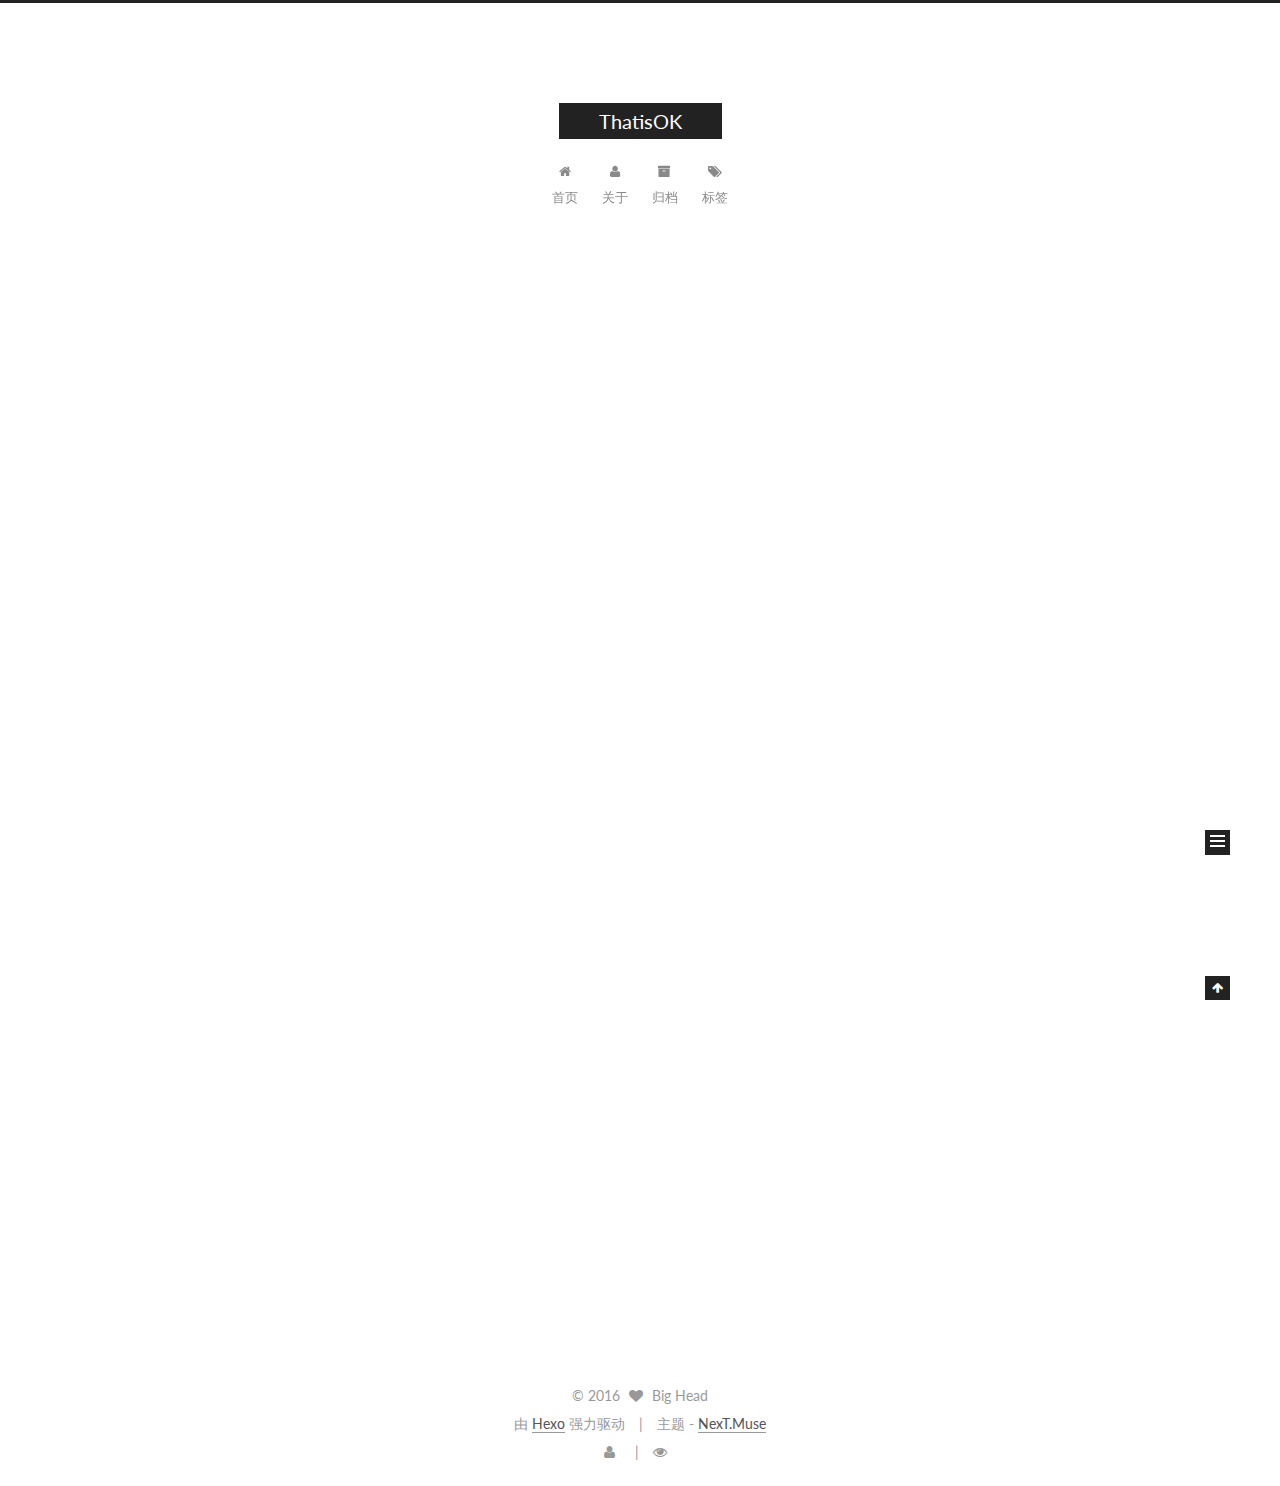
==== commit b59b2058: "Site updated: 2016-07-07 09:57:27" ====
--- a/index.html
+++ b/index.html
@@ -429,6 +429,22 @@
 
         
 
+<div class="busuanzi-count">
+
+  <script async src="https://dn-lbstatics.qbox.me/busuanzi/2.3/busuanzi.pure.mini.js"></script>
+
+  
+    <span class="site-uv"><i class="fa fa-user"></i><span class="busuanzi-value" id="busuanzi_value_site_uv"></span></span>
+  
+
+  
+    <span class="site-pv"><i class="fa fa-eye"></i><span class="busuanzi-value" id="busuanzi_value_site_pv"></span></span>
+  
+  
+</div>
+
+
+
         
       </div>
     </footer>
--- a/css/main.css
+++ b/css/main.css
@@ -1548,7 +1548,7 @@
   width: 4px;
   height: 4px;
   border-radius: 50%;
-  background: #55ff53;
+  background: #22d6ff;
 }
 .links-of-blogroll {
   font-size: 13px;
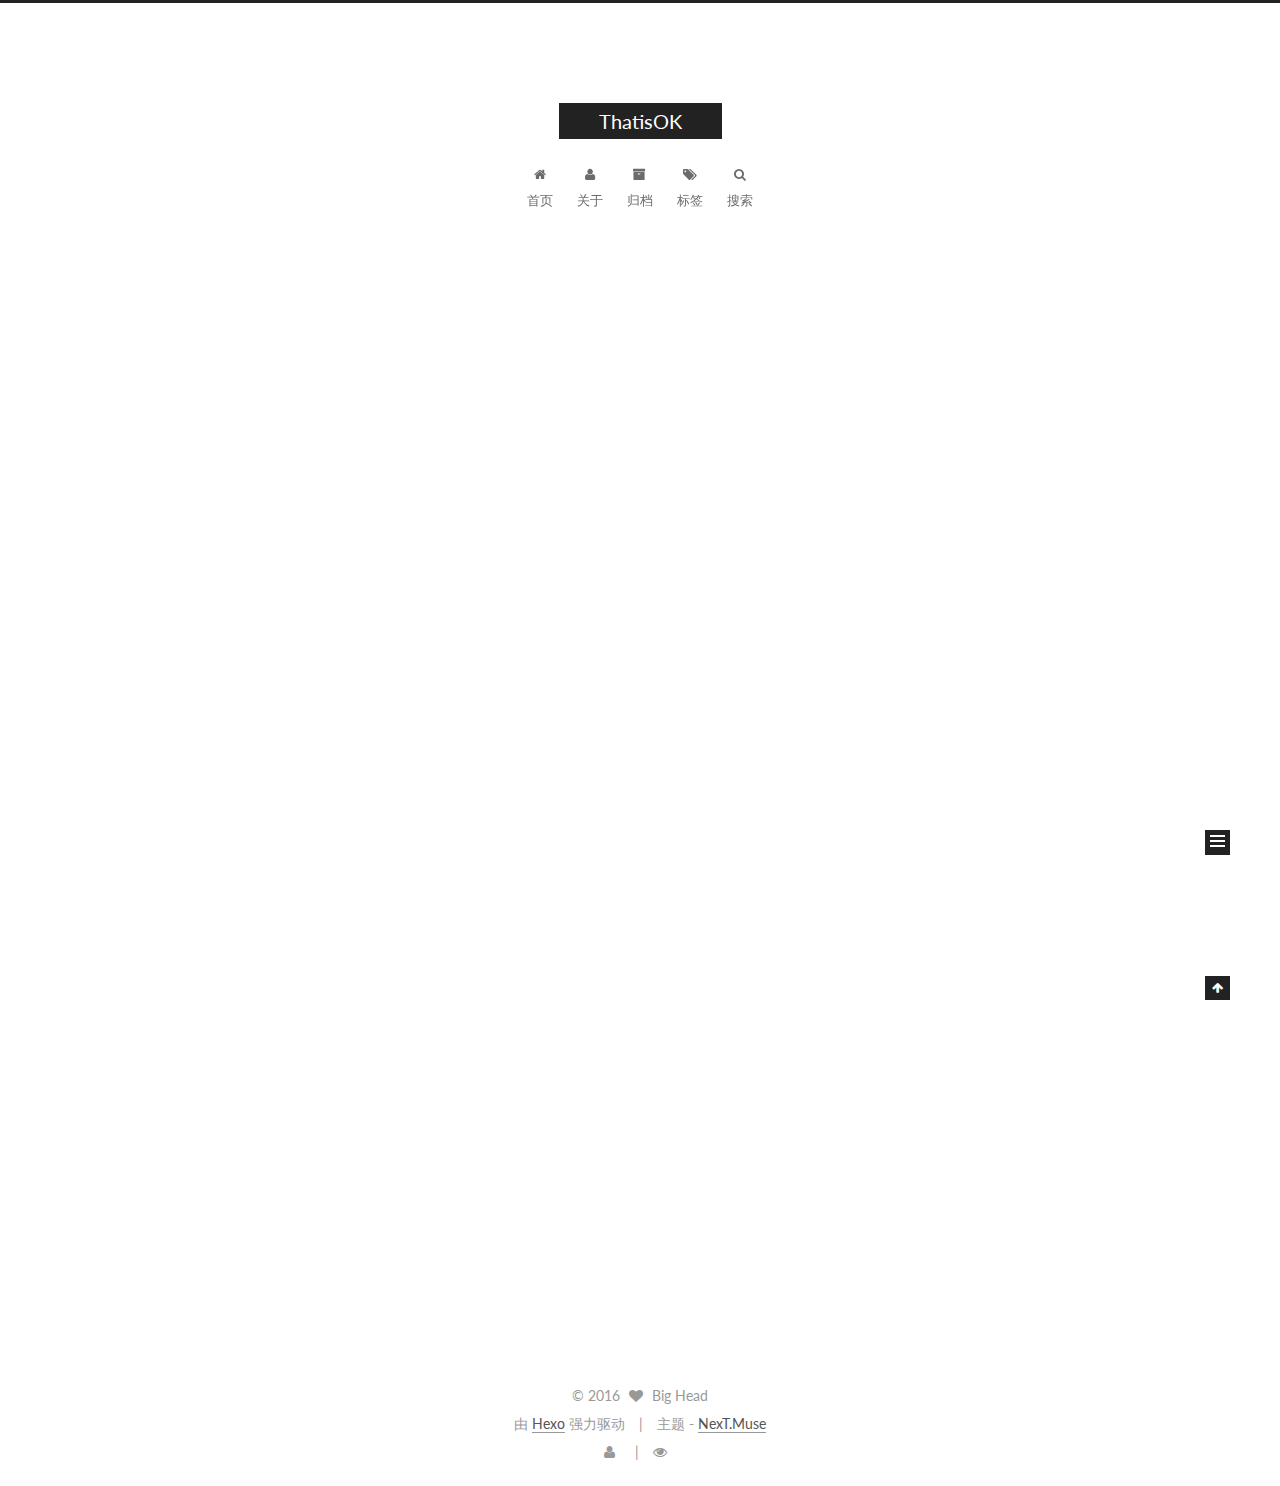
==== commit f9079600: "Site updated: 2016-07-07 10:03:29" ====
--- a/index.html
+++ b/index.html
@@ -203,9 +203,39 @@
       
 
       
+        <li class="menu-item menu-item-search">
+          
+            <a href="#" class="st-search-show-outputs">
+          
+            
+              <i class="menu-item-icon fa fa-search fa-fw"></i> <br />
+            
+            搜索
+          </a>
+        </li>
+      
     </ul>
   
 
+  
+    <div class="site-search">
+      
+  <form class="site-search-form">
+  <input type="text" id="st-search-input" class="st-search-input st-default-search-input" />
+</form>
+
+<script type="text/javascript">
+  (function(w,d,t,u,n,s,e){w['SwiftypeObject']=n;w[n]=w[n]||function(){
+    (w[n].q=w[n].q||[]).push(arguments);};s=d.createElement(t);
+    e=d.getElementsByTagName(t)[0];s.async=1;s.src=u;e.parentNode.insertBefore(s,e);
+  })(window,document,'script','//s.swiftypecdn.com/install/v2/st.js','_st');
+
+  _st('install', 'HfyDzbBBeFsbCy4t8-ET','2.0.0');
+</script>
+
+
+
+    </div>
   
 </nav>
 
--- a/css/main.css
+++ b/css/main.css
@@ -1548,7 +1548,7 @@
   width: 4px;
   height: 4px;
   border-radius: 50%;
-  background: #22d6ff;
+  background: #5538f1;
 }
 .links-of-blogroll {
   font-size: 13px;
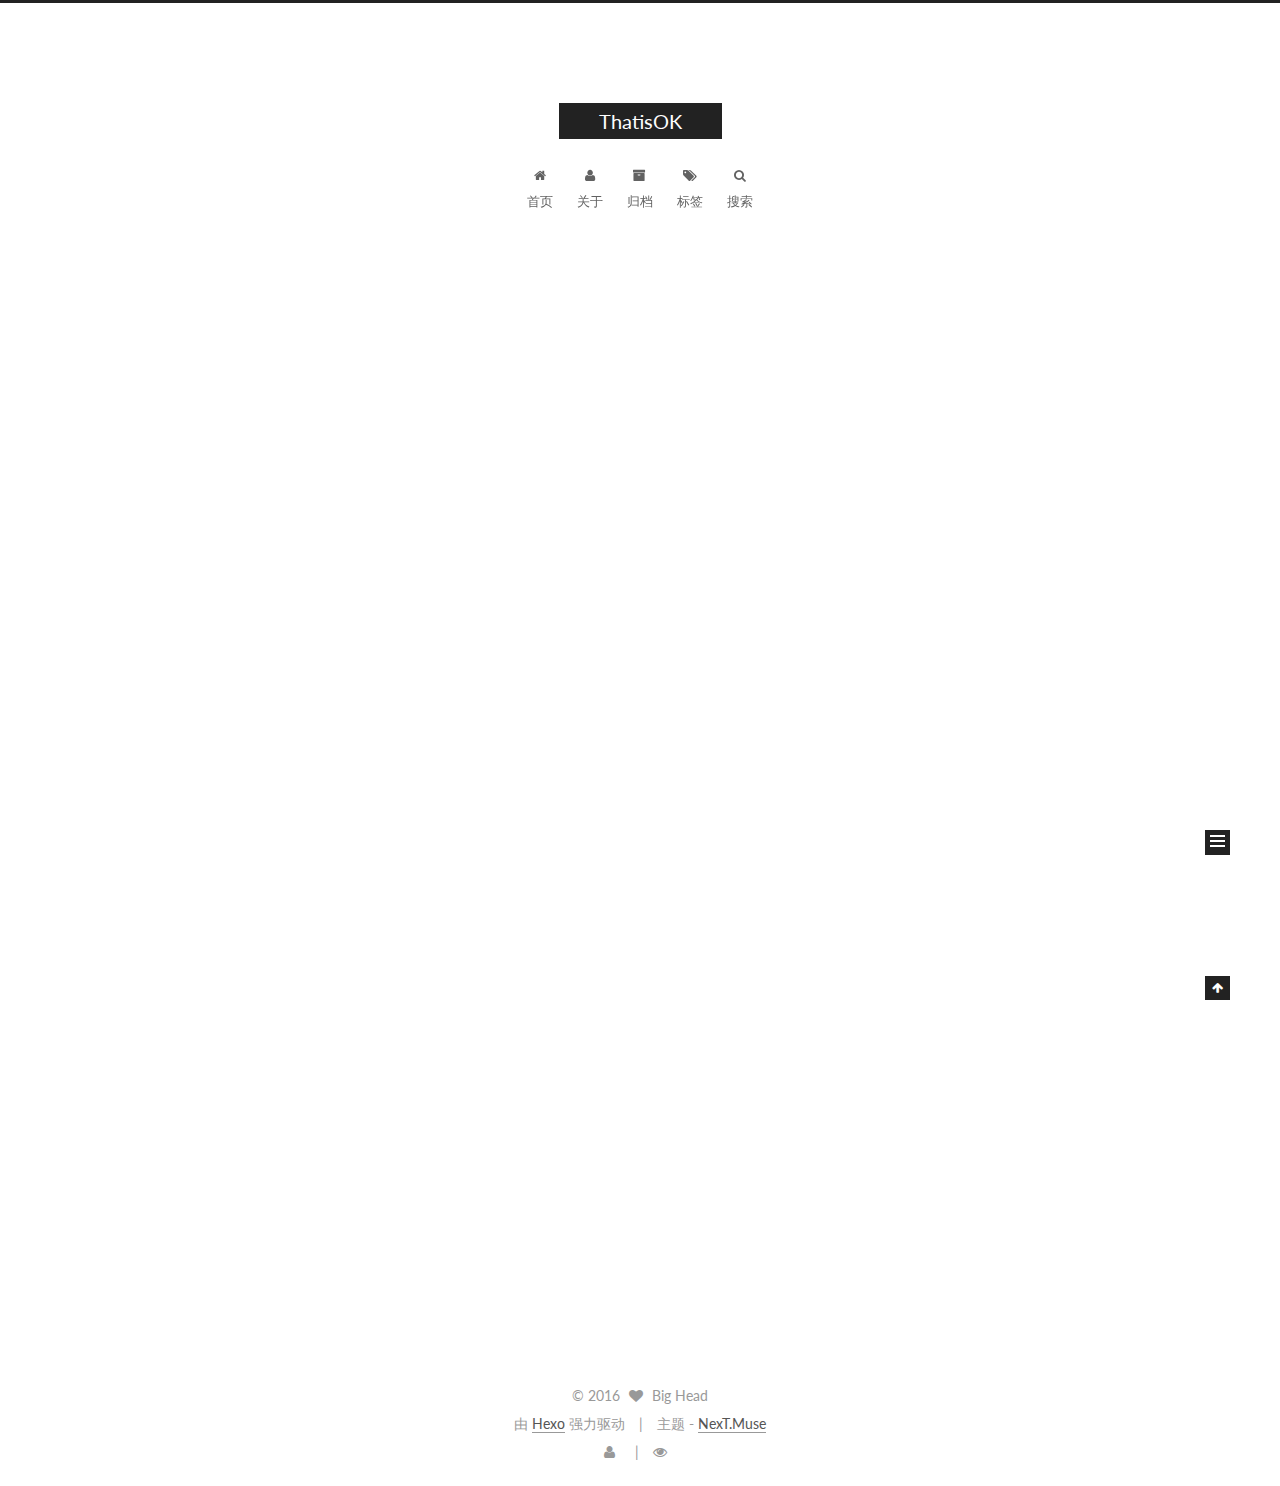
==== commit 466b9a48: "Site updated: 2016-07-07 10:10:48" ====
--- a/index.html
+++ b/index.html
@@ -115,6 +115,16 @@
   
 
 
+
+  <script type="text/javascript">
+    var _hmt = _hmt || [];
+    (function() {
+      var hm = document.createElement("script");
+      hm.src = "//hm.baidu.com/hm.js?730a5f53bc68711150fadf2229073236";
+      var s = document.getElementsByTagName("script")[0];
+      s.parentNode.insertBefore(hm, s);
+    })();
+  </script>
 
 
 
--- a/css/main.css
+++ b/css/main.css
@@ -1548,7 +1548,7 @@
   width: 4px;
   height: 4px;
   border-radius: 50%;
-  background: #5538f1;
+  background: #628a12;
 }
 .links-of-blogroll {
   font-size: 13px;
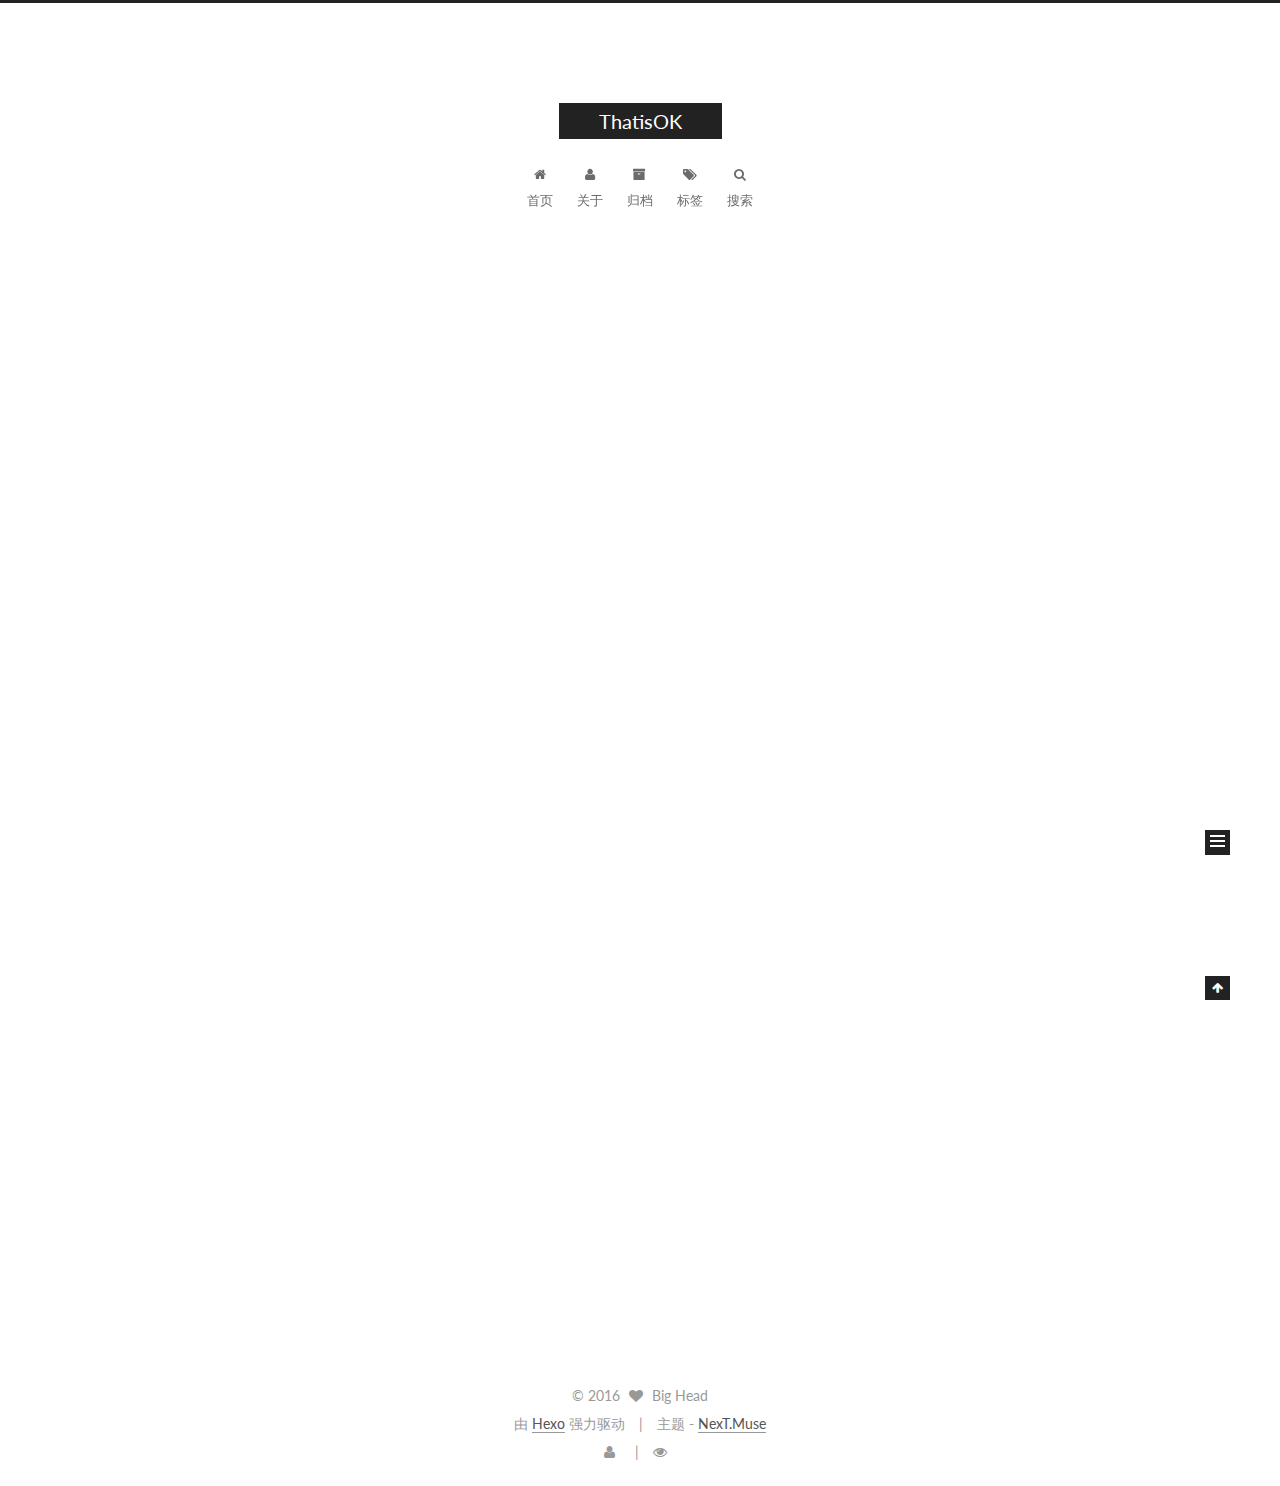
==== commit 9be3f6e9: "Site updated: 2016-07-07 10:33:05" ====
--- a/index.html
+++ b/index.html
@@ -51,11 +51,17 @@
   
 
   
-
-  
-    
-    
-    <link href="//fonts.googleapis.com/css?family=Lato:300,300italic,400,400italic,700,700italic&subset=latin,latin-ext" rel="stylesheet" type="text/css">
+    
+      
+    
+
+    
+  
+
+  
+    
+    
+    <link href="//fonts.googleapis.com/css?family=Lato:300,300italic,400,400italic,700,700italic|consolas:300,300italic,400,400italic,700,700italic&subset=latin,latin-ext" rel="stylesheet" type="text/css">
   
 
 
--- a/css/main.css
+++ b/css/main.css
@@ -503,7 +503,7 @@
 }
 pre,
 code {
-  font-family: consolas, Menlo, "PingFang SC", "Microsoft YaHei", monospace;
+  font-family: 'consolas', consolas, Menlo, "PingFang SC", "Microsoft YaHei", monospace;
 }
 code {
   padding: 2px 4px;
@@ -1548,7 +1548,7 @@
   width: 4px;
   height: 4px;
   border-radius: 50%;
-  background: #628a12;
+  background: #adffcb;
 }
 .links-of-blogroll {
   font-size: 13px;
